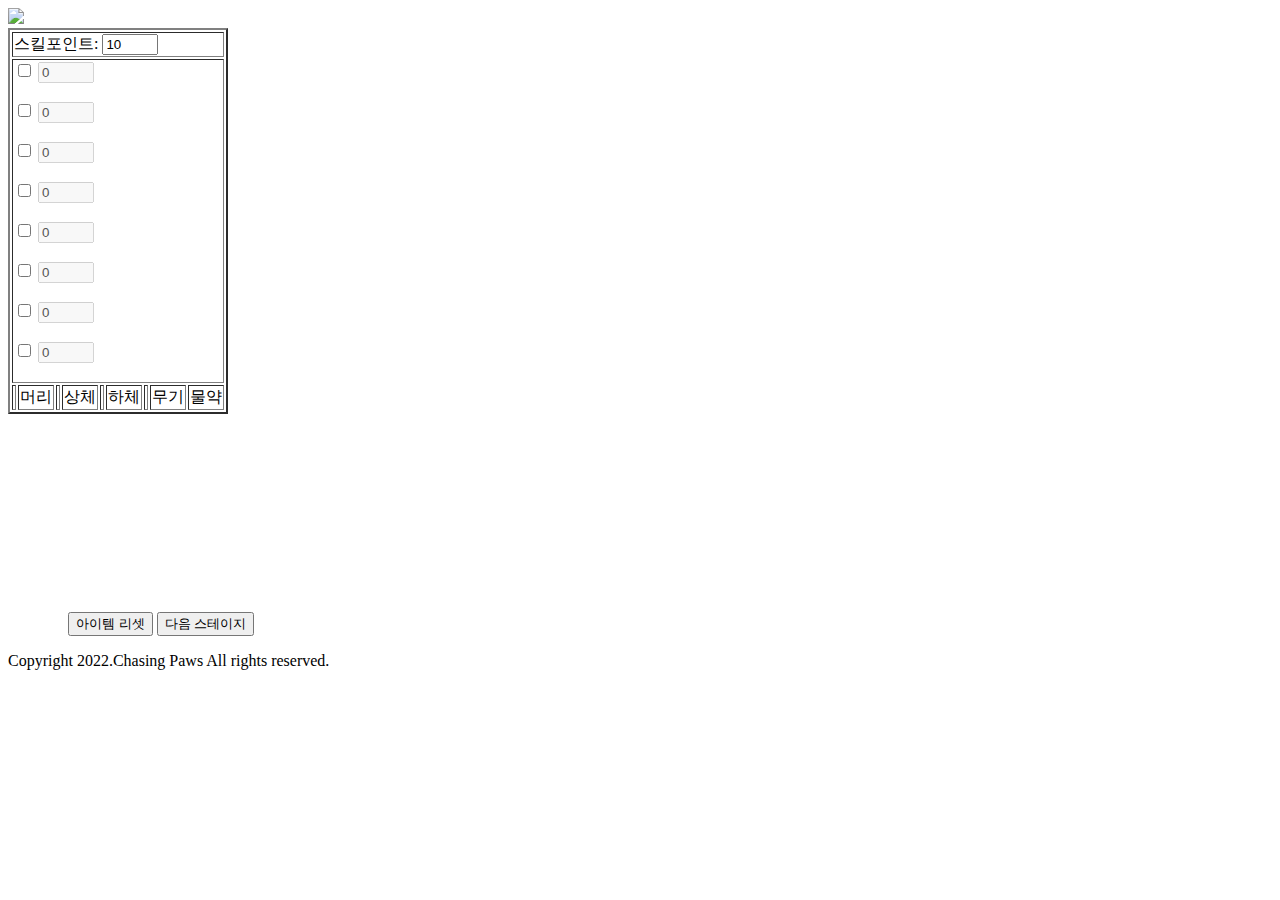
==== src/main/resources/templates/shop/shop.html @ 81953ea9 "thymeleaf로 바꾸기" ====
<!DOCTYPE html>
<html lang="en" xmlns:th="http://www.thymeleaf.org">
<head>
    <meta charset="UTF-8">
    <title>Title</title>
    <style type="text/css">
    @import url('https://fonts.googleapis.com/css2?family=IBM+Plex+Sans+KR&display=swap');
    </style>
    <script src="https://ajax.googleapis.com/ajax/libs/jquery/3.6.0/jquery.min.js"></script>
    <link rel="stylesheet" type="text/css" href="/css/shop_main.css">
    <link rel="stylesheet" type="text/css" href="/css/logo.css">
    <link rel="stylesheet" type="text/css" href="/css/btn_shop.css">
<style type="text/css">

	.tooltip .tooltiptext {
		  visibility: hidden;
		  width: 150px;
		  background-color: black;
		  color: #fff;
		  text-align: center;
		  border-radius: 6px;
		  padding: 5px 0;

		  /* Position the tooltip */
		  position: absolute;
		  z-index: 1000;
		  /*
		  bottom: 100%;
		 left: 50%;
		  margin-left: -50px; */
	}

	.tooltip:hover .tooltiptext {
		  visibility: visible;
	}

</style>
 <!--   <script type="text/javascript">
//던전 정보 보내기
//스테이지 넘어갈때마다 dungeon변수에 +해줘서 불러내야할 던전정보 특정하기
	$(function(){
		$('#cookie').html("보유쿠키: " + cookie);
		$('#total_no').val(skill_point);
		$('#total_no').attr('max', skill_point);
	})

	var s_val = [];

	$("input:checkbox").click(function() {
	    if ($("input:checkbox:checked").length == 4) {
	       $("input:checkbox:checked").each(function(i,iVal) {
	          $(this).siblings().prop('disabled', false);
	         });
	    }
	 });

   function dungeon(){

      if ($("input:checkbox:checked").length < 4) {
         alert("스킬은 총 4개를 선택해 주세요!");
         return;
      }

      if (document.getElementById('total_no').value != 0) {
         alert("스킬 포인트를 모두 사용해 주세요!");
          return;
      }
      var s_idx = [];
      var s_num = [];

      $("input:checkbox:checked").each(function(i,iVal) {
         s_idx.push($(this).val());
         s_val.push($(this).next().next().val());
         //console.log("스킬포인트: " + s_idx.push($(this).next().val()));
         //console.log($(this).closest($("input[id=skill_no]")));
         s_num.push($(this).attr('name'));
      });

      jQuery.ajaxSettings.traditional = true;   // 이거 추가 안 하면 parameter 넘어갈 때 %5B%5D가 추가되어서 넘어감
      $.ajax({
         url: 'game/dungeon/dungeon.do',
         data: {"stage_val": stage_val, "s_idx": s_idx, "s_num": s_num, "s_val": s_val},
         success: function(res_data){
            $('#disp').html(res_data);
         }
      })
   }

   function item_buy(t){
      if(confirm($(t).find('font').text()+"을(를) 구매하시겠습니까?")==false) return;
      var c = Number($(t).find('#price').val());
      console.log("c: " + c);
      if(c > cookie){

    	  alert("쿠키가 모자랍니다(현재 "+cookie+"개)");
    	  return;
      }
	  cookie -= c;
	  $('#cookie').html("보유쿠키: " + cookie);
      var i_idx=$(t).prop("id");
      $.ajax({
         url: 'game/shop/item_buy.do',
         data: {"i_idx": i_idx},
         success: function(res_data){
            alert(res_data.i_name+"을 구매하였습니다");
            $(t).css('visibility', 'hidden');
            var item_category;
            var level;
            if(res_data.i_level=='일반')
         	  level = $("<font color='white'>"+res_data.i_name+"</font>");
         	if(res_data.i_level=='고급')
         		level = $("<font color='blue'>"+res_data.i_name+"</font>");
         	if(res_data.i_level=='희귀')
         		level = $("<font color='purple'>"+res_data.i_name+"</font>");

            if(res_data.i_category=="머리"){
               $("#helmet").text('');
               $("#helmet").append(level);
               $("#helmet").click(function(){
            	   item_sell(this, 0);
               });
               item_category = $("#helmet");
            }
            else if(res_data.i_category=="상체"){
               $("#upper_body").text('');
               $("#upper_body").append(level);
               $("#upper_body").click(function(){
            	   item_sell(this, 1);
               });
               item_category = $("#upper_body");
            }
            else if(res_data.i_category=="하체"){
               $("#lower_body").text('');
               $("#lower_body").append(level);
               $("#lower_body").click(function(){
            	   item_sell(this, 2);
               });
               item_category = $("#lower_body");
            }
            else if(res_data.i_category=="무기"){
               $("#weapon").text('');
               $("#weapon").append(level);
               $("#weapon").click(function(){
            	   item_sell(this, 3);
               });
               item_category = $("#weapon");
            }
            else{
               $("#potion").text(res_data.i_name);
               item_category = $("#potion");
            }

            var span_tag = $("<span class=\"tooltiptext\"><ul></ul></span>");
            $(span_tag).append("<li>"+
                  res_data.i_name+"</li><li>" +
                  res_data.i_class+"</li><li>" +
                  res_data.i_category+"</li><li>" +
                  res_data.i_level+"</li>" );
            if(res_data.i_hp!=0) $(span_tag).append("<li>HP "+res_data.i_hp+" 증가</li>");
            if(res_data.i_hp_percent!=0) $(span_tag).append("<li>HP "+res_data.i_hp_percent+"% 증가</li>");
            if(res_data.i_ad!=0) $(span_tag).append("<li>공격력 "+res_data.i_ad+" 증가</li>");
            if(res_data.i_ad_percent!=0) $(span_tag).append("<li>공격력 "+res_data.i_ad_percent+"% 증가</li>");
            if(res_data.i_ap!=0) $(span_tag).append("<li>주문력 "+res_data.i_ap+" 증가</li>");
            if(res_data.i_ap_percent!=0) $(span_tag).append("<li>주문력 "+res_data.i_ap_percent+"% 증가</li>");
            if(res_data.i_armor!=0) $(span_tag).append("<li>방어력 "+res_data.i_armor+" 증가</li>");
            if(res_data.i_armor_percent!=0) $(span_tag).append("<li>방어력 "+res_data.i_armor_percent+"% 증가</li>");
            if(res_data.i_critical!=0) $(span_tag).append("<li>크리티컬 "+res_data.i_critical+"% 증가</li>");
            if(res_data.i_avd!=0) $(span_tag).append("<li>회피율 "+res_data.i_avd+"% 증가</li>");
            $(span_tag).append("<li id='price' value='"+res_data.i_cookie+"'>판매가격: "+res_data.i_cookie+" cookies </li>");
            item_category.append(span_tag);
         }
      })
   }

   function item_sell(t, category){
	   if(confirm('정말 판매하시겠습니까?')==false) return;

	   $.ajax({
		   url:  'game/shop/item_sell.do',
	         data: {"category": category},
	         success: function(res_data){
	        	 cookie += Number($(t).find('#price').val());
	        	 $('#cookie').html("보유쿠키: " + cookie);
	        	 //이름 바꾸고
	        	 //hover 지우기
	        	 if(category==0){
	        	 	$(t).html('머리');
	        	 	$(t).off("click");
	        	 }

	        	 if(category==1){
		        	 $(t).html('상체');
		        	 $(t).off("click");
	        	 }
	        	 if(category==2){
		        	 $(t).html('하체');
		        	 $(t).off("click");
	        	 }
	        	 if(category==3){
		        	 $(t).html('무기');
		        	 $(t).off("click");
	        	 }


	         }
	   });
   }

   function item_shuffle(){
      if(confirm("아이템을 새로고침 하시겠습니까?")==false) return;
      if(10 > cookie){
    	  alert("쿠키가 모자랍니다");
    	  return;
      }
	  cookie -= 10;
	  $('#cookie').html("보유쿠키: " + cookie);
      $.ajax({
         url: 'game/shop/item_shuffle.do',
         data: {"stage_val": stage_val},
         success: function(res_data){
            $('#random1 > div').each(function(index, item){
               $(item).css('visibility', 'visible');
               $(item).attr("id", res_data[index].i_idx);
               $(item).text('');
               /* $(item).click(function(){
            	   item_buy(this, res_data[index].i_cookie);
               }); */
               if(res_data[index].i_level=='일반')
            	   $(item).append("<font color='white'>"+res_data[index].i_name+"</font>");
            	if(res_data[index].i_level=='고급')
            		 $(item).append("<font color='blue'>"+res_data[index].i_name+"</font>");
            	if(res_data[index].i_level=='희귀')
            		 $(item).append("<font color='purple'>"+res_data[index].i_name+"</font>");


               var span_tag = $("<span class=\"tooltiptext\"><ul></ul></span>");
               $(span_tag).append("<li>"+
                     res_data[index].i_name+"</li><li>" +
                     res_data[index].i_class+"</li><li>" +
                     res_data[index].i_category+"</li><li>" +
                     res_data[index].i_level+"</li>" );
               if(res_data[index].i_hp!=0) $(span_tag).append("<li>HP "+res_data[index].i_hp+" 증가</li>");
               if(res_data[index].i_hp_percent!=0) $(span_tag).append("<li>HP "+res_data[index].i_hp_percent+"% 증가</li>");
               if(res_data[index].i_ad!=0) $(span_tag).append("<li>공격력 "+res_data[index].i_ad+" 증가</li>");
               if(res_data[index].i_ad_percent!=0) $(span_tag).append("<li>공격력 "+res_data[index].i_ad_percent+"% 증가</li>");
               if(res_data[index].i_ap!=0) $(span_tag).append("<li>주문력 "+res_data[index].i_ap+" 증가</li>");
               if(res_data[index].i_ap_percent!=0) $(span_tag).append("<li>주문력 "+res_data[index].i_ap_percent+"% 증가</li>");
               if(res_data[index].i_armor!=0) $(span_tag).append("<li>방어력 "+res_data[index].i_armor+" 증가</li>");
               if(res_data[index].i_armor_percent!=0) $(span_tag).append("<li>방어력 "+res_data[index].i_armor_percent+"% 증가</li>");
               if(res_data[index].i_critical!=0) $(span_tag).append("<li>크리티컬 "+res_data[index].i_critical+"% 증가</li>");
               if(res_data[index].i_avd!=0) $(span_tag).append("<li>회피율 "+res_data[index].i_avd+"% 증가</li>");
               $(span_tag).append("<li id='price' value='"+res_data[index].i_cookie+"'>판매가격: "+res_data[index].i_cookie+" cookies </li>");
               $(item).append(span_tag);
            });
         }
      })
   }
</script>
<script type="text/javascript">
$("input:checkbox").click(function() {

    var max = $("input:checkbox:checked").length >= 4;

       $("input:checkbox").not(":checked").attr("disabled",max);
    });

    var Myelement = document.getElementById('total_no');

    $("input:checkbox").change(function() {

       $(this).siblings().prop('disabled', false);


       if (Myelement.value == 0) {
          alert('스킬 포인트를 모두 소진하였습니다.');
          $(this).prop("checked", false);
       } else {
          Myelement.value = Number(Myelement.value) - 1;
          Number($(this).next().next().val(Number($(this).next().next().val()) + 1));
       }



        $("input:checkbox").not(":checked").each(function() {

           $(this).siblings().prop('disabled', true);


             if ($(this).next().next().val() > 0) {
                //Myelement.value = Number(Myelement.value) + 1;
                var temp = 0;
                temp = Number($(this).next().next().val());
                console.log(temp);
                console.log(Number(Myelement.value));
                Myelement.value = Number(Myelement.value) + temp;
                $(this).next().next().val(0);
             }

        });

   });

    $("input[type=number]").bind('keyup input', function(){
       var num = 0;
       var t_num = 0;

       if($(this).val()==0){
    	   $(this).prop('disabled', true);
    	   $(this).prev().prev().prop("checked", false);
    	   var ma = $("input:checkbox:checked").length >= 4;
           $("input:checkbox").not(":checked").attr("disabled",ma);
       }

       for (var a of $("input[id=skill_no]")) {
           t_num = 0;
           t_num = Number($(a).val());
           //s_val.push(t_num);
           num = num + Number($(a).val());
        }

       Myelement.value = skill_point - num;

       if (Myelement.value < 0) {
           Myelement.value++;
           $(this).val($(this).val() - 1);
           alert('스킬포인트를 모두 소진하였습니다.');
           return false;
        }


       ////////////////스킬설명//////////////////////////////////////////////
       var skill_num = Number( $(this).prev().prev().attr('name') );
       var damage;
       if(skill_num==1){
          damage = ${ main_ch.skill_vo[0].s_basic_damage }
                      +${ main_ch.skill_vo[0].s_add_damage } * $(this).val()
                      +${ main_ch.c_ad } * ${ main_ch.skill_vo[0].s_coeff_ad }
                      +${ main_ch.c_ap } * ${ main_ch.skill_vo[0].s_coeff_ap };
       }else  if(skill_num==2){
          damage = ${ main_ch.skill_vo[1].s_basic_damage }
                   +${ main_ch.skill_vo[1].s_add_damage } * $(this).val()
                   +${ main_ch.c_ad } * ${ main_ch.skill_vo[1].s_coeff_ad }
                   +${ main_ch.c_ap } * ${ main_ch.skill_vo[1].s_coeff_ap };
     }else  if(skill_num==3){
          damage = ${ main_ch.skill_vo[2].s_basic_damage }
          +${ main_ch.skill_vo[2].s_add_damage } * $(this).val()
          +${ main_ch.c_ad } * ${ main_ch.skill_vo[2].s_coeff_ad }
          +${ main_ch.c_ap } * ${ main_ch.skill_vo[2].s_coeff_ap };
     }else  if(skill_num==4){
          damage = ${ main_ch.skill_vo[3].s_basic_damage }
          +${ main_ch.skill_vo[3].s_add_damage } * $(this).val()
          +${ main_ch.c_ad } * ${ main_ch.skill_vo[3].s_coeff_ad }
          +${ main_ch.c_ap } * ${ main_ch.skill_vo[3].s_coeff_ap };
     }/* 버프류는 다시 생각해봐야함
     else  if(skill_num==5){
          damage = ${ main_ch.skill_vo[4].s_basic_damage }
          +${ main_ch.skill_vo[4].s_add_damage } * $(this).val()
          +${ main_ch.c_ad } * ${ main_ch.skill_vo[4].s_coeff_ad }
          +${ main_ch.c_ap } * ${ main_ch.skill_vo[4].s_coeff_ap };
     }else  if(skill_num==6){
          damage = ${ main_ch.skill_vo[5].s_basic_damage }
          +${ main_ch.skill_vo[5].s_add_damage } * $(this).val()
          +${ main_ch.c_ad } * ${ main_ch.skill_vo[5].s_coeff_ad }
          +${ main_ch.c_ap } * ${ main_ch.skill_vo[5].s_coeff_ap };
     }else  if(skill_num==7){
          damage = ${ main_ch.skill_vo[6].s_basic_damage }
          +${ main_ch.skill_vo[6].s_add_damage } * $(this).val()
          +${ main_ch.c_ad } * ${ main_ch.skill_vo[6].s_coeff_ad }
          +${ main_ch.c_ap } * ${ main_ch.skill_vo[6].s_coeff_ap };
     }else  if(skill_num==8){
          damage = ${ main_ch.skill_vo[7].s_basic_damage }
          +${ main_ch.skill_vo[7].s_add_damage } * $(this).val()
          +${ main_ch.c_ad } * ${ main_ch.skill_vo[7].s_coeff_ad }
          +${ main_ch.c_ap } * ${ main_ch.skill_vo[7].s_coeff_ap };
     } */

       var str1 = $(this).prev().find('span').html().split("의 데미지")[0];
       var str2 = $(this).prev().find('span').html().split("의 데미지")[1];
       var str = str1.replace( str1.substring( str1.lastIndexOf(" ")+1, ) , damage);
      console.log(str);
      console.log(str2);
       $(this).prev().find('span').html(str+"의 데미지" +str2);
       //////////////////////////////////////////////////////////////////////
    });
    Myelement = document.getElementById('total_no');
</script>-->
</head>
<body>
<div id="box">
    <!------------------------------------------------------------------------>
    <div id="header">
        <a href="index.jsp">
            <img id="logo" src="/img/logo.png">
        </a>
    </div>
    <!------------------------------------------------------------------------>
    <div id="content">
        <div id="shop_table">
            <table border="2">
                <tr id="skill_point">
                    <td colspan="10">스킬포인트: <input type="number" id="total_no" name="total_no" min="0" max="10" value="10" readonly="readonly"></td>
                </tr>
                <tr>
                    <td colspan="10" id="skill_check">
                        <div id="skill_left">
                            <div>
                                <input id="skill" type="checkbox" th:field="${ main_ch.skill[0].s_num }" th:value="${ main_ch.skill[0].s_idx }" >
                                <span class="tooltip" th:text="${ main_ch.skill[0].s_name }">
                           <span class="tooltiptext" th:text=${ main_ch.skill[0].s_name }></span>
                        </span>
                                <input type="number" class="s_n" id="skill_no" name="skill_no1" min="0" max="10" value="0" disabled><br><br>
                            </div>

                            <div>
                                <input id="skill" type="checkbox" th:field="${ main_ch.skill[2].s_num }" th:value="${ main_ch.skill[2].s_idx }" >
                                <span class="tooltip" th:text=${ main_ch.skill[2].s_name }>
                           <span class="tooltiptext" th:text=${ main_ch.skill[0].s_name }></span>
                        </span>
                                <input type="number" class="s_n" id="skill_no" name="skill_no2" min="0" max="10" value="0" disabled><br><br>
                            </div>

                            <div>
                                <input id="skill" type="checkbox" th:field="${ main_ch.skill[4].s_num }" th:value="${ main_ch.skill[4].s_idx }" >
                                <span class="tooltip" th:text=${ main_ch.skill[4].s_name }>
	                           <span class="tooltiptext" th:text=${ main_ch.skill[0].s_name }></span>
	                        </span>
                                <input type="number" class="s_n" id="skill_no" name="skill_no3" min="0" max="10" value="0" disabled><br><br>
                            </div>
                            <div>
                                <input id="skill" type="checkbox" th:field="${ main_ch.skill[6].s_num }" th:value="${ main_ch.skill[6].s_idx }" >
                                <span class="tooltip" th:text=${ main_ch.skill[6].s_name }>
	                           <span class="tooltiptext" ${ main_ch.skill[6].s_info }></span>
	                        </span>
                                <input type="number" class="s_n" id="skill_no" name="skill_no4" min="0" max="10" value="0" disabled><br><br>
                            </div>
                        </div>

                        <div id="skill_right">
                            <div>
                                <input id="skill" type="checkbox" th:field="${ main_ch.skill[1].s_num }" th:value="${ main_ch.skill[1].s_idx }" >
                                <span class="tooltip" th:text=${ main_ch.skill[1].s_name }>
	                           <span class="tooltiptext" ${ main_ch.skill[1].s_info }></span>
	                        </span>
                                <input type="number" id="skill_no" name="skill_no5" min="0" max="10" value="0" disabled><br><br>
                            </div>
                            <div>
                                <input id="skill" type="checkbox" th:field="${ main_ch.skill[3].s_num }" th:value="${ main_ch.skill[3].s_idx }" >
                                <span class="tooltip" th:text=${ main_ch.skill[3].s_name }>
	                           <span class="tooltiptext" ${ main_ch.skill[3].s_info }></span>
	                        </span>
                                <input type="number" id="skill_no" name="skill_no6" min="0" max="10" value="0" disabled><br><br>
                            </div>
                            <div>
                                <input id="skill" type="checkbox" th:field="${ main_ch.skill[5].s_num }" th:value="${ main_ch.skill[5].s_idx }" >
                                <span class="tooltip" th:text=${ main_ch.skill[5].s_name }>
	                           <span class="tooltiptext" ${ main_ch.skill[5].s_info }></span>
	                        </span>
                                <input type="number" id="skill_no" name="skill_no7" min="0" max="10" value="0" disabled><br><br>
                            </div>
                            <div>
                                <input id="skill" type="checkbox" th:field="${ main_ch.skill[7].s_num }" th:value="${ main_ch.skill[7].s_idx }" >
                                <span class="tooltip" th:text=${ main_ch.skill[7].s_name }>
	                           <span class="tooltiptext" ${ main_ch.skill[7].s_info }></span>
	                        </span>
                                <input type="number" id="skill_no" name="skill_no8" min="0" max="10" value="0" disabled><br><br>
                            </div>
                        </div>
                    </td>
                </tr>
                <!--------------------------------------------------------------------------------------------------------------------------->
                <tr id="inventory">

                    <td th:if="${ not #strings.isEmpty(main_ch.item_list[0].i_name) }" id="helmet" class="tooltip" onclick="item_sell(this, 0);">

                        <font color="white" th:if="${ #strings.equals(main_ch.item_list[0].i_level, '일반') }" th:text=${ main_ch.item_list[0].i_name }></font>
                        <font color="blue" th:if="${ #strings.equals(main_ch.item_list[0].i_level, '고급') }" th:text=${ main_ch.item_list[0].i_name }></font>
                        <font color="purple" th:if="${ #strings.equals(main_ch.item_list[0].i_level, '희귀') }" th:text=${ main_ch.item_list[0].i_name }></font>

                        <span class="tooltiptext">
                            <ul>
                                <li th:text=${ main_ch.item_list[0].i_name }></li>
                                <li th:text=${ main_ch.item_list[0].i_class }></li>
                                <li th:text=${ main_ch.item_list[0].i_category }></li>
                                <li th:text=${ main_ch.item_list[0].i_i_level }></li>

                                <li th:if="${ not #strings.equals(main_ch.item_list[0].i_hp, '0') }" th:text="|HP ${ main_ch.item_list[0].i_hp } 증가|"></li>
                                <li th:if="${ not #strings.equals(main_ch.item_list[0].i_hp_percent, '0') }" th:text="|HP ${ main_ch.item_list[0].i_hp_percent }% 증가|"></li>
                                <li th:if="${ not #strings.equals(main_ch.item_list[0].i_ad, '0') }" th:text="|공격력 ${ main_ch.item_list[0].i_ad } 증가|"></li>
                                <li th:if="${ not #strings.equals(main_ch.item_list[0].i_ad_percent, '0') }" th:text="|공격력 ${ main_ch.item_list[0].i_ad_percent }% 증가|"></li>
                                <li th:if="${ not #strings.equals(main_ch.item_list[0].i_ap, '0') }" th:text="|주문력 ${ main_ch.item_list[0].i_ap } 증가|"></li>
                                <li th:if="${ not #strings.equals(main_ch.item_list[0].i_ap_percent, '0') }" th:text="|주문력 ${ main_ch.item_list[0].i_ap_percent }% 증가|"></li>
                                <li th:if="${ not #strings.equals(main_ch.item_list[0].i_armor, '0') }" th:text="|방어력 ${ main_ch.item_list[0].i_armor } 증가|"></li>
                                <li th:if="${ not #strings.equals(main_ch.item_list[0].i_armor_percent, '0') }" th:text="|방어력 ${ main_ch.item_list[0].i_armor_percent }% 증가|"></li>
                                <li th:if="${ not #strings.equals(main_ch.item_list[0].i_critical, '0') }" th:text="|크리티컬 ${ main_ch.item_list[0].i_critical }% 증가|"></li>
                                <li th:if="${ not #strings.equals(main_ch.item_list[0].i_avd, '0') }" th:text="|회피율 ${ main_ch.item_list[0].i_avd }% 증가|"></li>
                                <li id="price" th:value="${ main_ch.item_list[0].i_cookie }" th:text="|판매가격: ${ main_ch.item_list[0].i_cookie } cookies|"></li>
                            </ul>
                        </span>
                    </td>
                    <td th:if="${ #strings.isEmpty(main_ch.item_list[0].i_name) }" id="helmet" class="tooltip" >머리</td>


                    <td th:if="${ not #strings.isEmpty(main_ch.item_list[1].i_name) }" id="upper_body" class="tooltip" onclick="item_sell(this, 1);">

                        <font color="white" th:if="${ #strings.equals(main_ch.item_list[1].i_level, '일반') }" th:text=${ main_ch.item_list[1].i_name }></font>
                        <font color="blue" th:if="${ #strings.equals(main_ch.item_list[1].i_level, '고급') }" th:text=${ main_ch.item_list[1].i_name }></font>
                        <font color="purple" th:if="${ #strings.equals(main_ch.item_list[1].i_level, '희귀') }" th:text=${ main_ch.item_list[1].i_name }></font>

                        <span class="tooltiptext">
                            <ul>
                                <li th:text=${ main_ch.item_list[1].i_name }></li>
                                <li th:text=${ main_ch.item_list[1].i_class }></li>
                                <li th:text=${ main_ch.item_list[1].i_category }></li>
                                <li th:text=${ main_ch.item_list[1].i_i_level }></li>

                                <li th:if="${ not #strings.equals(main_ch.item_list[1].i_hp, '0') }" th:text="|HP ${ main_ch.item_list[1].i_hp } 증가|"></li>
                                <li th:if="${ not #strings.equals(main_ch.item_list[1].i_hp_percent, '0') }" th:text="|HP ${ main_ch.item_list[1].i_hp_percent }% 증가|"></li>
                                <li th:if="${ not #strings.equals(main_ch.item_list[1].i_ad, '0') }" th:text="|공격력 ${ main_ch.item_list[1].i_ad } 증가|"></li>
                                <li th:if="${ not #strings.equals(main_ch.item_list[1].i_ad_percent, '0') }" th:text="|공격력 ${ main_ch.item_list[1].i_ad_percent }% 증가|"></li>
                                <li th:if="${ not #strings.equals(main_ch.item_list[1].i_ap, '0') }" th:text="|주문력 ${ main_ch.item_list[1].i_ap } 증가|"></li>
                                <li th:if="${ not #strings.equals(main_ch.item_list[1].i_ap_percent, '0') }" th:text="|주문력 ${ main_ch.item_list[1].i_ap_percent }% 증가|"></li>
                                <li th:if="${ not #strings.equals(main_ch.item_list[1].i_armor, '0') }" th:text="|방어력 ${ main_ch.item_list[1].i_armor } 증가|"></li>
                                <li th:if="${ not #strings.equals(main_ch.item_list[1].i_armor_percent, '0') }" th:text="|방어력 ${ main_ch.item_list[1].i_armor_percent }% 증가|"></li>
                                <li th:if="${ not #strings.equals(main_ch.item_list[1].i_critical, '0') }" th:text="|크리티컬 ${ main_ch.item_list[1].i_critical }% 증가|"></li>
                                <li th:if="${ not #strings.equals(main_ch.item_list[1].i_avd, '0') }" th:text="|회피율 ${ main_ch.item_list[1].i_avd }% 증가|"></li>
                                <li id="price" th:value="${ main_ch.item_list[1].i_cookie }" th:text="|판매가격: ${ main_ch.item_list[1].i_cookie } cookies|"></li>
                            </ul>
                        </span>
                    </td>
                    <td th:if="${ #strings.isEmpty(main_ch.item_list[1].i_name) }" id="upper_body" class="tooltip">상체</td>


                    <td th:if="${ not #strings.isEmpty(main_ch.item_list[2].i_name) }" id="lower_body" class="tooltip" onclick="item_sell(this, 2);">

                        <font color="white" th:if="${ #strings.equals(main_ch.item_list[2].i_level, '일반') }" th:text=${ main_ch.item_list[2].i_name }></font>
                        <font color="blue" th:if="${ #strings.equals(main_ch.item_list[2].i_level, '고급') }" th:text=${ main_ch.item_list[2].i_name }></font>
                        <font color="purple" th:if="${ #strings.equals(main_ch.item_list[2].i_level, '희귀') }" th:text=${ main_ch.item_list[2].i_name }></font>

                        <span class="tooltiptext">
                            <ul>
                                <li th:text=${ main_ch.item_list[2].i_name }></li>
                                <li th:text=${ main_ch.item_list[2].i_class }></li>
                                <li th:text=${ main_ch.item_list[2].i_category }></li>
                                <li th:text=${ main_ch.item_list[2].i_i_level }></li>

                                <li th:if="${ not #strings.equals(main_ch.item_list[2].i_hp, '0') }" th:text="|HP ${ main_ch.item_list[2].i_hp } 증가|"></li>
                                <li th:if="${ not #strings.equals(main_ch.item_list[2].i_hp_percent, '0') }" th:text="|HP ${ main_ch.item_list[2].i_hp_percent }% 증가|"></li>
                                <li th:if="${ not #strings.equals(main_ch.item_list[2].i_ad, '0') }" th:text="|공격력 ${ main_ch.item_list[2].i_ad } 증가|"></li>
                                <li th:if="${ not #strings.equals(main_ch.item_list[2].i_ad_percent, '0') }" th:text="|공격력 ${ main_ch.item_list[2].i_ad_percent }% 증가|"></li>
                                <li th:if="${ not #strings.equals(main_ch.item_list[2].i_ap, '0') }" th:text="|주문력 ${ main_ch.item_list[2].i_ap } 증가|"></li>
                                <li th:if="${ not #strings.equals(main_ch.item_list[2].i_ap_percent, '0') }" th:text="|주문력 ${ main_ch.item_list[2].i_ap_percent }% 증가|"></li>
                                <li th:if="${ not #strings.equals(main_ch.item_list[2].i_armor, '0') }" th:text="|방어력 ${ main_ch.item_list[2].i_armor } 증가|"></li>
                                <li th:if="${ not #strings.equals(main_ch.item_list[2].i_armor_percent, '0') }" th:text="|방어력 ${ main_ch.item_list[2].i_armor_percent }% 증가|"></li>
                                <li th:if="${ not #strings.equals(main_ch.item_list[2].i_critical, '0') }" th:text="|크리티컬 ${ main_ch.item_list[2].i_critical }% 증가|"></li>
                                <li th:if="${ not #strings.equals(main_ch.item_list[2].i_avd, '0') }" th:text="|회피율 ${ main_ch.item_list[2].i_avd }% 증가|"></li>
                                <li id="price" th:value="${ main_ch.item_list[2].i_cookie }" th:text="|판매가격: ${ main_ch.item_list[2].i_cookie } cookies|"></li>
                            </ul>
                        </span>
                    </td>
                    <td th:if="${ #strings.isEmpty(main_ch.item_list[2].i_name) }" id="lower_body" class="tooltip">하체</td>

                    <td th:if="${ not #strings.isEmpty(main_ch.item_list[3].i_name) }" id="weapon" class="tooltip" onclick="item_sell(this, 3);">

                        <font color="white" th:if="${ #strings.equals(main_ch.item_list[3].i_level, '일반') }" th:text=${ main_ch.item_list[3].i_name }></font>
                        <font color="blue" th:if="${ #strings.equals(main_ch.item_list[3].i_level, '고급') }" th:text=${ main_ch.item_list[3].i_name }></font>
                        <font color="purple" th:if="${ #strings.equals(main_ch.item_list[3].i_level, '희귀') }" th:text=${ main_ch.item_list[3].i_name }></font>

                        <span class="tooltiptext">
                            <ul>
                                <li th:text=${ main_ch.item_list[3].i_name }></li>
                                <li th:text=${ main_ch.item_list[3].i_class }></li>
                                <li th:text=${ main_ch.item_list[3].i_category }></li>
                                <li th:text=${ main_ch.item_list[3].i_i_level }></li>

                                <li th:if="${ not #strings.equals(main_ch.item_list[3].i_hp, '0') }" th:text="|HP ${ main_ch.item_list[3].i_hp } 증가|"></li>
                                <li th:if="${ not #strings.equals(main_ch.item_list[3].i_hp_percent, '0') }" th:text="|HP ${ main_ch.item_list[3].i_hp_percent }% 증가|"></li>
                                <li th:if="${ not #strings.equals(main_ch.item_list[3].i_ad, '0') }" th:text="|공격력 ${ main_ch.item_list[3].i_ad } 증가|"></li>
                                <li th:if="${ not #strings.equals(main_ch.item_list[3].i_ad_percent, '0') }" th:text="|공격력 ${ main_ch.item_list[3].i_ad_percent }% 증가|"></li>
                                <li th:if="${ not #strings.equals(main_ch.item_list[3].i_ap, '0') }" th:text="|주문력 ${ main_ch.item_list[3].i_ap } 증가|"></li>
                                <li th:if="${ not #strings.equals(main_ch.item_list[3].i_ap_percent, '0') }" th:text="|주문력 ${ main_ch.item_list[3].i_ap_percent }% 증가|"></li>
                                <li th:if="${ not #strings.equals(main_ch.item_list[3].i_armor, '0') }" th:text="|방어력 ${ main_ch.item_list[3].i_armor } 증가|"></li>
                                <li th:if="${ not #strings.equals(main_ch.item_list[3].i_armor_percent, '0') }" th:text="|방어력 ${ main_ch.item_list[3].i_armor_percent }% 증가|"></li>
                                <li th:if="${ not #strings.equals(main_ch.item_list[3].i_critical, '0') }" th:text="|크리티컬 ${ main_ch.item_list[3].i_critical }% 증가|"></li>
                                <li th:if="${ not #strings.equals(main_ch.item_list[3].i_avd, '0') }" th:text="|회피율 ${ main_ch.item_list[3].i_avd }% 증가|"></li>
                                <li id="price" th:value="${ main_ch.item_list[3].i_cookie }" th:text="|판매가격: ${ main_ch.item_list[3].i_cookie } cookies|"></li>
                            </ul>
                        </span>
                    </td>
                    <td th:if="${ #strings.isEmpty(main_ch.item_list[3].i_name) }" id="weapon" class="tooltip">무기</td>

                    <td  id="potion" class="tooltip">물약</td>
                </tr>
            </table>
        </div>


        <div id="random_items">
            <div id="random_back" style="background-image: url('/img/shop_back.png');">
                <div id="cookie" style="text-align: center;"></div>
                <div id="random1">
                    <br><br><br><br><br>
                    <div th:id="${ selected_item_list[0].i_idx }" class="tooltip" onclick="item_buy(this)">

                        <font color="white" th:if="${ #strings.equals(selected_item_list[0].i_level, '일반') }" th:text=${ selected_item_list[0].i_name }></font>
                        <font color="blue" th:if="${ #strings.equals(selected_item_list[0].i_level, '고급') }" th:text=${ selected_item_list[0].i_name }></font>
                        <font color="purple" th:if="${ #strings.equals(selected_item_list[0].i_level, '희귀') }" th:text=${ selected_item_list[0].i_name }></font>
                        <br>
                        <span class="tooltiptext">
                            <ul>
                                <li th:text=${ selected_item_list[0].i_name }></li>
                                <li th:text=${ selected_item_list[0].i_class }></li>
                                <li th:text=${ selected_item_list[0].i_category }></li>
                                <li th:text=${ selected_item_list[0].i_i_level }></li>

                                <li th:if="${ not #strings.equals(selected_item_list[0].i_hp, '0') }" th:text="|HP ${ selected_item_list[0].i_hp } 증가|"></li>
                                <li th:if="${ not #strings.equals(selected_item_list[0].i_hp_percent, '0') }" th:text="|HP ${ selected_item_list[0].i_hp_percent }% 증가|"></li>
                                <li th:if="${ not #strings.equals(selected_item_list[0].i_ad, '0') }" th:text="|공격력 ${ selected_item_list[0].i_ad } 증가|"></li>
                                <li th:if="${ not #strings.equals(selected_item_list[0].i_ad_percent, '0') }" th:text="|공격력 ${ selected_item_list[0].i_ad_percent }% 증가|"></li>
                                <li th:if="${ not #strings.equals(selected_item_list[0].i_ap, '0') }" th:text="|주문력 ${ selected_item_list[0].i_ap } 증가|"></li>
                                <li th:if="${ not #strings.equals(selected_item_list[0].i_ap_percent, '0') }" th:text="|주문력 ${ selected_item_list[0].i_ap_percent }% 증가|"></li>
                                <li th:if="${ not #strings.equals(selected_item_list[0].i_armor, '0') }" th:text="|방어력 ${ selected_item_list[0].i_armor } 증가|"></li>
                                <li th:if="${ not #strings.equals(selected_item_list[0].i_armor_percent, '0') }" th:text="|방어력 ${ selected_item_list[0].i_armor_percent }% 증가|"></li>
                                <li th:if="${ not #strings.equals(selected_item_list[0].i_critical, '0') }" th:text="|크리티컬 ${ selected_item_list[0].i_critical }% 증가|"></li>
                                <li th:if="${ not #strings.equals(selected_item_list[0].i_avd, '0') }" th:text="|회피율 ${ selected_item_list[0].i_avd }% 증가|"></li>
                                <li id="price" th:value="${ selected_item_list[0].i_cookie }" th:text="|판매가격: ${ selected_item_list[0].i_cookie } cookies|"></li>
                            </ul>
                        </span>
                    </div>

                    <div th:id="${ selected_item_list[1].i_idx }" class="tooltip" onclick="item_buy(this)">

                        <font color="white" th:if="${ #strings.equals(selected_item_list[1].i_level, '일반') }" th:text=${ selected_item_list[1].i_name }></font>
                        <font color="blue" th:if="${ #strings.equals(selected_item_list[1].i_level, '고급') }" th:text=${ selected_item_list[1].i_name }></font>
                        <font color="purple" th:if="${ #strings.equals(selected_item_list[1].i_level, '희귀') }" th:text=${ selected_item_list[1].i_name }></font>
                        <br>
                        <span class="tooltiptext">
                            <ul>
                                <li th:text=${ selected_item_list[1].i_name }></li>
                                <li th:text=${ selected_item_list[1].i_class }></li>
                                <li th:text=${ selected_item_list[1].i_category }></li>
                                <li th:text=${ selected_item_list[1].i_i_level }></li>

                                <li th:if="${ not #strings.equals(selected_item_list[1].i_hp, '0') }" th:text="|HP ${ selected_item_list[1].i_hp } 증가|"></li>
                                <li th:if="${ not #strings.equals(selected_item_list[1].i_hp_percent, '0') }" th:text="|HP ${ selected_item_list[1].i_hp_percent }% 증가|"></li>
                                <li th:if="${ not #strings.equals(selected_item_list[1].i_ad, '0') }" th:text="|공격력 ${ selected_item_list[1].i_ad } 증가|"></li>
                                <li th:if="${ not #strings.equals(selected_item_list[1].i_ad_percent, '0') }" th:text="|공격력 ${ selected_item_list[1].i_ad_percent }% 증가|"></li>
                                <li th:if="${ not #strings.equals(selected_item_list[1].i_ap, '0') }" th:text="|주문력 ${ selected_item_list[1].i_ap } 증가|"></li>
                                <li th:if="${ not #strings.equals(selected_item_list[1].i_ap_percent, '0') }" th:text="|주문력 ${ selected_item_list[1].i_ap_percent }% 증가|"></li>
                                <li th:if="${ not #strings.equals(selected_item_list[1].i_armor, '0') }" th:text="|방어력 ${ selected_item_list[1].i_armor } 증가|"></li>
                                <li th:if="${ not #strings.equals(selected_item_list[1].i_armor_percent, '0') }" th:text="|방어력 ${ selected_item_list[1].i_armor_percent }% 증가|"></li>
                                <li th:if="${ not #strings.equals(selected_item_list[1].i_critical, '0') }" th:text="|크리티컬 ${ selected_item_list[1].i_critical }% 증가|"></li>
                                <li th:if="${ not #strings.equals(selected_item_list[1].i_avd, '0') }" th:text="|회피율 ${ selected_item_list[1].i_avd }% 증가|"></li>
                                <li id="price" th:value="${ selected_item_list[1].i_cookie }" th:text="|판매가격: ${ selected_item_list[1].i_cookie } cookies|"></li>
                            </ul>
                        </span>
                    </div>

                    <div th:id="${ selected_item_list[2].i_idx }" class="tooltip" onclick="item_buy(this)">

                        <font color="white" th:if="${ #strings.equals(selected_item_list[2].i_level, '일반') }" th:text=${ selected_item_list[2].i_name }></font>
                        <font color="blue" th:if="${ #strings.equals(selected_item_list[2].i_level, '고급') }" th:text=${ selected_item_list[2].i_name }></font>
                        <font color="purple" th:if="${ #strings.equals(selected_item_list[2].i_level, '희귀') }" th:text=${ selected_item_list[2].i_name }></font>
                        <br>
                        <span class="tooltiptext">
                            <ul>
                                <li th:text=${ selected_item_list[2].i_name }></li>
                                <li th:text=${ selected_item_list[2].i_class }></li>
                                <li th:text=${ selected_item_list[2].i_category }></li>
                                <li th:text=${ selected_item_list[2].i_i_level }></li>

                                <li th:if="${ not #strings.equals(selected_item_list[2].i_hp, '0') }" th:text="|HP ${ selected_item_list[2].i_hp } 증가|"></li>
                                <li th:if="${ not #strings.equals(selected_item_list[2].i_hp_percent, '0') }" th:text="|HP ${ selected_item_list[2].i_hp_percent }% 증가|"></li>
                                <li th:if="${ not #strings.equals(selected_item_list[2].i_ad, '0') }" th:text="|공격력 ${ selected_item_list[2].i_ad } 증가|"></li>
                                <li th:if="${ not #strings.equals(selected_item_list[2].i_ad_percent, '0') }" th:text="|공격력 ${ selected_item_list[2].i_ad_percent }% 증가|"></li>
                                <li th:if="${ not #strings.equals(selected_item_list[2].i_ap, '0') }" th:text="|주문력 ${ selected_item_list[2].i_ap } 증가|"></li>
                                <li th:if="${ not #strings.equals(selected_item_list[2].i_ap_percent, '0') }" th:text="|주문력 ${ selected_item_list[2].i_ap_percent }% 증가|"></li>
                                <li th:if="${ not #strings.equals(selected_item_list[2].i_armor, '0') }" th:text="|방어력 ${ selected_item_list[2].i_armor } 증가|"></li>
                                <li th:if="${ not #strings.equals(selected_item_list[2].i_armor_percent, '0') }" th:text="|방어력 ${ selected_item_list[2].i_armor_percent }% 증가|"></li>
                                <li th:if="${ not #strings.equals(selected_item_list[2].i_critical, '0') }" th:text="|크리티컬 ${ selected_item_list[2].i_critical }% 증가|"></li>
                                <li th:if="${ not #strings.equals(selected_item_list[2].i_avd, '0') }" th:text="|회피율 ${ selected_item_list[2].i_avd }% 증가|"></li>
                                <li id="price" th:value="${ selected_item_list[2].i_cookie }" th:text="|판매가격: ${ selected_item_list[2].i_cookie } cookies|"></li>
                            </ul>
                        </span>
                    </div><br><br><br>

                    <div id="buttons" style="margin-left: 60px;">
                        <button class="button button--pipaluk button--inverted button--round-l button--text-thick button--text-upper" id="again" onclick="item_shuffle();">아이템 리셋</button>
                        <button class="button button--pipaluk button--inverted button--round-l button--text-thick button--text-upper" id="next_level" onclick="dungeon();">다음 스테이지</button>
                    </div>

                    <div id="clear"></div>
                </div>
            </div>
        </div> <!-- random_back end  -->
    </div>
    <!------------------------------------------------------------------------>
    <div id = "footer">
        <p id="copyright">Copyright 2022.Chasing Paws All rights reserved.</p>
    </div>
    <!------------------------------------------------------------------------>
</div>

</body>
</html>
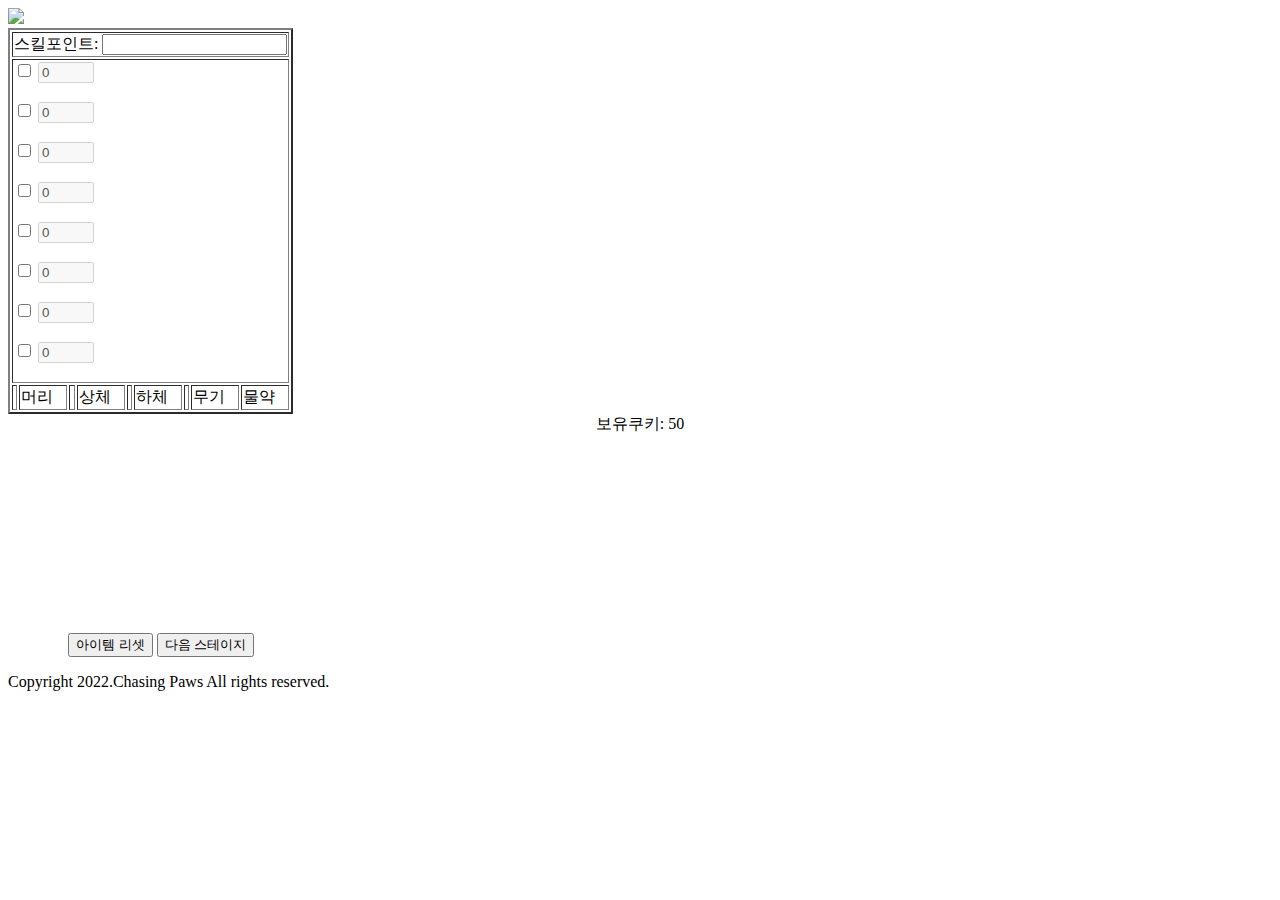
==== commit ef690319: "mop service 추가, dungeoncontroller 조정" ====
--- a/src/main/resources/templates/shop/shop.html
+++ b/src/main/resources/templates/shop/shop.html
@@ -35,9 +35,12 @@
 	}
 
 </style>
- <!--   <script type="text/javascript">
+<script type="text/javascript" th:inline="javascript">
+
 //던전 정보 보내기
 //스테이지 넘어갈때마다 dungeon변수에 +해줘서 불러내야할 던전정보 특정하기
+    var cookie = 50;
+    var stage_val = 1;
 	$(function(){
 		$('#cookie').html("보유쿠키: " + cookie);
 		$('#total_no').val(skill_point);
@@ -78,7 +81,7 @@
 
       jQuery.ajaxSettings.traditional = true;   // 이거 추가 안 하면 parameter 넘어갈 때 %5B%5D가 추가되어서 넘어감
       $.ajax({
-         url: 'game/dungeon/dungeon.do',
+         url: '../dungeon/dungeon',
          data: {"stage_val": stage_val, "s_idx": s_idx, "s_num": s_num, "s_val": s_val},
          success: function(res_data){
             $('#disp').html(res_data);
@@ -255,8 +258,10 @@
          }
       })
    }
+
 </script>
-<script type="text/javascript">
+<script type="text/javascript" th:inline="javascript">
+
 $("input:checkbox").click(function() {
 
     var max = $("input:checkbox:checked").length >= 4;
@@ -331,48 +336,7 @@
        ////////////////스킬설명//////////////////////////////////////////////
        var skill_num = Number( $(this).prev().prev().attr('name') );
        var damage;
-       if(skill_num==1){
-          damage = ${ main_ch.skill_vo[0].s_basic_damage }
-                      +${ main_ch.skill_vo[0].s_add_damage } * $(this).val()
-                      +${ main_ch.c_ad } * ${ main_ch.skill_vo[0].s_coeff_ad }
-                      +${ main_ch.c_ap } * ${ main_ch.skill_vo[0].s_coeff_ap };
-       }else  if(skill_num==2){
-          damage = ${ main_ch.skill_vo[1].s_basic_damage }
-                   +${ main_ch.skill_vo[1].s_add_damage } * $(this).val()
-                   +${ main_ch.c_ad } * ${ main_ch.skill_vo[1].s_coeff_ad }
-                   +${ main_ch.c_ap } * ${ main_ch.skill_vo[1].s_coeff_ap };
-     }else  if(skill_num==3){
-          damage = ${ main_ch.skill_vo[2].s_basic_damage }
-          +${ main_ch.skill_vo[2].s_add_damage } * $(this).val()
-          +${ main_ch.c_ad } * ${ main_ch.skill_vo[2].s_coeff_ad }
-          +${ main_ch.c_ap } * ${ main_ch.skill_vo[2].s_coeff_ap };
-     }else  if(skill_num==4){
-          damage = ${ main_ch.skill_vo[3].s_basic_damage }
-          +${ main_ch.skill_vo[3].s_add_damage } * $(this).val()
-          +${ main_ch.c_ad } * ${ main_ch.skill_vo[3].s_coeff_ad }
-          +${ main_ch.c_ap } * ${ main_ch.skill_vo[3].s_coeff_ap };
-     }/* 버프류는 다시 생각해봐야함
-     else  if(skill_num==5){
-          damage = ${ main_ch.skill_vo[4].s_basic_damage }
-          +${ main_ch.skill_vo[4].s_add_damage } * $(this).val()
-          +${ main_ch.c_ad } * ${ main_ch.skill_vo[4].s_coeff_ad }
-          +${ main_ch.c_ap } * ${ main_ch.skill_vo[4].s_coeff_ap };
-     }else  if(skill_num==6){
-          damage = ${ main_ch.skill_vo[5].s_basic_damage }
-          +${ main_ch.skill_vo[5].s_add_damage } * $(this).val()
-          +${ main_ch.c_ad } * ${ main_ch.skill_vo[5].s_coeff_ad }
-          +${ main_ch.c_ap } * ${ main_ch.skill_vo[5].s_coeff_ap };
-     }else  if(skill_num==7){
-          damage = ${ main_ch.skill_vo[6].s_basic_damage }
-          +${ main_ch.skill_vo[6].s_add_damage } * $(this).val()
-          +${ main_ch.c_ad } * ${ main_ch.skill_vo[6].s_coeff_ad }
-          +${ main_ch.c_ap } * ${ main_ch.skill_vo[6].s_coeff_ap };
-     }else  if(skill_num==8){
-          damage = ${ main_ch.skill_vo[7].s_basic_damage }
-          +${ main_ch.skill_vo[7].s_add_damage } * $(this).val()
-          +${ main_ch.c_ad } * ${ main_ch.skill_vo[7].s_coeff_ad }
-          +${ main_ch.c_ap } * ${ main_ch.skill_vo[7].s_coeff_ap };
-     } */
+
 
        var str1 = $(this).prev().find('span').html().split("의 데미지")[0];
        var str2 = $(this).prev().find('span').html().split("의 데미지")[1];
@@ -383,7 +347,8 @@
        //////////////////////////////////////////////////////////////////////
     });
     Myelement = document.getElementById('total_no');
-</script>-->
+
+</script>
 </head>
 <body>
 <div id="box">
@@ -404,32 +369,32 @@
                     <td colspan="10" id="skill_check">
                         <div id="skill_left">
                             <div>
-                                <input id="skill" type="checkbox" th:field="${ main_ch.skill[0].s_num }" th:value="${ main_ch.skill[0].s_idx }" >
-                                <span class="tooltip" th:text="${ main_ch.skill[0].s_name }">
-                           <span class="tooltiptext" th:text=${ main_ch.skill[0].s_name }></span>
+                                <input id="skill" type="checkbox" th:field="${main_ch.skill[0].s_num}" th:value="${main_ch.skill[0].s_idx}" >
+                                <span class="tooltip" th:text="${main_ch.skill[0].s_name}">
+                           <span class="tooltiptext" th:text=${main_ch.skill[0].s_name}></span>
                         </span>
                                 <input type="number" class="s_n" id="skill_no" name="skill_no1" min="0" max="10" value="0" disabled><br><br>
                             </div>
 
                             <div>
-                                <input id="skill" type="checkbox" th:field="${ main_ch.skill[2].s_num }" th:value="${ main_ch.skill[2].s_idx }" >
-                                <span class="tooltip" th:text=${ main_ch.skill[2].s_name }>
-                           <span class="tooltiptext" th:text=${ main_ch.skill[0].s_name }></span>
+                                <input id="skill" type="checkbox" th:field="${main_ch.skill[2].s_num}" th:value="${main_ch.skill[2].s_idx}" >
+                                <span class="tooltip" th:text=${main_ch.skill[2].s_name}>
+                           <span class="tooltiptext" th:text=${main_ch.skill[0].s_name}></span>
                         </span>
                                 <input type="number" class="s_n" id="skill_no" name="skill_no2" min="0" max="10" value="0" disabled><br><br>
                             </div>
 
                             <div>
-                                <input id="skill" type="checkbox" th:field="${ main_ch.skill[4].s_num }" th:value="${ main_ch.skill[4].s_idx }" >
-                                <span class="tooltip" th:text=${ main_ch.skill[4].s_name }>
-	                           <span class="tooltiptext" th:text=${ main_ch.skill[0].s_name }></span>
+                                <input id="skill" type="checkbox" th:field="${main_ch.skill[4].s_num}" th:value="${main_ch.skill[4].s_idx}" >
+                                <span class="tooltip" th:text=${main_ch.skill[4].s_name}>
+	                           <span class="tooltiptext" th:text=${main_ch.skill[0].s_name}></span>
 	                        </span>
                                 <input type="number" class="s_n" id="skill_no" name="skill_no3" min="0" max="10" value="0" disabled><br><br>
                             </div>
                             <div>
-                                <input id="skill" type="checkbox" th:field="${ main_ch.skill[6].s_num }" th:value="${ main_ch.skill[6].s_idx }" >
-                                <span class="tooltip" th:text=${ main_ch.skill[6].s_name }>
-	                           <span class="tooltiptext" ${ main_ch.skill[6].s_info }></span>
+                                <input id="skill" type="checkbox" th:field="${main_ch.skill[6].s_num}" th:value="${main_ch.skill[6].s_idx}" >
+                                <span class="tooltip" th:text=${main_ch.skill[6].s_name}>
+	                           <span class="tooltiptext" ${main_ch.skill[6].s_info}></span>
 	                        </span>
                                 <input type="number" class="s_n" id="skill_no" name="skill_no4" min="0" max="10" value="0" disabled><br><br>
                             </div>
@@ -437,30 +402,30 @@
 
                         <div id="skill_right">
                             <div>
-                                <input id="skill" type="checkbox" th:field="${ main_ch.skill[1].s_num }" th:value="${ main_ch.skill[1].s_idx }" >
-                                <span class="tooltip" th:text=${ main_ch.skill[1].s_name }>
-	                           <span class="tooltiptext" ${ main_ch.skill[1].s_info }></span>
+                                <input id="skill" type="checkbox" th:field="${main_ch.skill[1].s_num}" th:value="${main_ch.skill[1].s_idx}" >
+                                <span class="tooltip" th:text=${main_ch.skill[1].s_name}>
+	                           <span class="tooltiptext" ${main_ch.skill[1].s_info}></span>
 	                        </span>
                                 <input type="number" id="skill_no" name="skill_no5" min="0" max="10" value="0" disabled><br><br>
                             </div>
                             <div>
-                                <input id="skill" type="checkbox" th:field="${ main_ch.skill[3].s_num }" th:value="${ main_ch.skill[3].s_idx }" >
-                                <span class="tooltip" th:text=${ main_ch.skill[3].s_name }>
-	                           <span class="tooltiptext" ${ main_ch.skill[3].s_info }></span>
+                                <input id="skill" type="checkbox" th:field="${main_ch.skill[3].s_num}" th:value="${main_ch.skill[3].s_idx}" >
+                                <span class="tooltip" th:text=${main_ch.skill[3].s_name}>
+	                           <span class="tooltiptext" ${main_ch.skill[3].s_info}></span>
 	                        </span>
                                 <input type="number" id="skill_no" name="skill_no6" min="0" max="10" value="0" disabled><br><br>
                             </div>
                             <div>
-                                <input id="skill" type="checkbox" th:field="${ main_ch.skill[5].s_num }" th:value="${ main_ch.skill[5].s_idx }" >
-                                <span class="tooltip" th:text=${ main_ch.skill[5].s_name }>
-	                           <span class="tooltiptext" ${ main_ch.skill[5].s_info }></span>
+                                <input id="skill" type="checkbox" th:field="${main_ch.skill[5].s_num}" th:value="${main_ch.skill[5].s_idx}" >
+                                <span class="tooltip" th:text=${main_ch.skill[5].s_name}>
+	                           <span class="tooltiptext" ${main_ch.skill[5].s_info}></span>
 	                        </span>
                                 <input type="number" id="skill_no" name="skill_no7" min="0" max="10" value="0" disabled><br><br>
                             </div>
                             <div>
-                                <input id="skill" type="checkbox" th:field="${ main_ch.skill[7].s_num }" th:value="${ main_ch.skill[7].s_idx }" >
-                                <span class="tooltip" th:text=${ main_ch.skill[7].s_name }>
-	                           <span class="tooltiptext" ${ main_ch.skill[7].s_info }></span>
+                                <input id="skill" type="checkbox" th:field="${main_ch.skill[7].s_num}" th:value="${main_ch.skill[7].s_idx}" >
+                                <span class="tooltip" th:text=${main_ch.skill[7].s_name}>
+	                           <span class="tooltiptext" ${main_ch.skill[7].s_info}></span>
 	                        </span>
                                 <input type="number" id="skill_no" name="skill_no8" min="0" max="10" value="0" disabled><br><br>
                             </div>
@@ -470,123 +435,123 @@
                 <!--------------------------------------------------------------------------------------------------------------------------->
                 <tr id="inventory">
 
-                    <td th:if="${ not #strings.isEmpty(main_ch.item_list[0].i_name) }" id="helmet" class="tooltip" onclick="item_sell(this, 0);">
-
-                        <font color="white" th:if="${ #strings.equals(main_ch.item_list[0].i_level, '일반') }" th:text=${ main_ch.item_list[0].i_name }></font>
-                        <font color="blue" th:if="${ #strings.equals(main_ch.item_list[0].i_level, '고급') }" th:text=${ main_ch.item_list[0].i_name }></font>
-                        <font color="purple" th:if="${ #strings.equals(main_ch.item_list[0].i_level, '희귀') }" th:text=${ main_ch.item_list[0].i_name }></font>
+                    <td th:if="${not #strings.isEmpty(main_ch.item_list[0].i_name)}" id="helmet" class="tooltip" onclick="item_sell(this, 0);">
+
+                        <font color="white" th:if="${#strings.equals(main_ch.item_list[0].i_level, '일반')}" th:text=${main_ch.item_list[0].i_name}></font>
+                        <font color="blue" th:if="${#strings.equals(main_ch.item_list[0].i_level, '고급')}" th:text=${main_ch.item_list[0].i_name}></font>
+                        <font color="purple" th:if="${#strings.equals(main_ch.item_list[0].i_level, '희귀')}" th:text=${main_ch.item_list[0].i_name}></font>
 
                         <span class="tooltiptext">
                             <ul>
-                                <li th:text=${ main_ch.item_list[0].i_name }></li>
-                                <li th:text=${ main_ch.item_list[0].i_class }></li>
-                                <li th:text=${ main_ch.item_list[0].i_category }></li>
-                                <li th:text=${ main_ch.item_list[0].i_i_level }></li>
-
-                                <li th:if="${ not #strings.equals(main_ch.item_list[0].i_hp, '0') }" th:text="|HP ${ main_ch.item_list[0].i_hp } 증가|"></li>
-                                <li th:if="${ not #strings.equals(main_ch.item_list[0].i_hp_percent, '0') }" th:text="|HP ${ main_ch.item_list[0].i_hp_percent }% 증가|"></li>
-                                <li th:if="${ not #strings.equals(main_ch.item_list[0].i_ad, '0') }" th:text="|공격력 ${ main_ch.item_list[0].i_ad } 증가|"></li>
-                                <li th:if="${ not #strings.equals(main_ch.item_list[0].i_ad_percent, '0') }" th:text="|공격력 ${ main_ch.item_list[0].i_ad_percent }% 증가|"></li>
-                                <li th:if="${ not #strings.equals(main_ch.item_list[0].i_ap, '0') }" th:text="|주문력 ${ main_ch.item_list[0].i_ap } 증가|"></li>
-                                <li th:if="${ not #strings.equals(main_ch.item_list[0].i_ap_percent, '0') }" th:text="|주문력 ${ main_ch.item_list[0].i_ap_percent }% 증가|"></li>
-                                <li th:if="${ not #strings.equals(main_ch.item_list[0].i_armor, '0') }" th:text="|방어력 ${ main_ch.item_list[0].i_armor } 증가|"></li>
-                                <li th:if="${ not #strings.equals(main_ch.item_list[0].i_armor_percent, '0') }" th:text="|방어력 ${ main_ch.item_list[0].i_armor_percent }% 증가|"></li>
-                                <li th:if="${ not #strings.equals(main_ch.item_list[0].i_critical, '0') }" th:text="|크리티컬 ${ main_ch.item_list[0].i_critical }% 증가|"></li>
-                                <li th:if="${ not #strings.equals(main_ch.item_list[0].i_avd, '0') }" th:text="|회피율 ${ main_ch.item_list[0].i_avd }% 증가|"></li>
-                                <li id="price" th:value="${ main_ch.item_list[0].i_cookie }" th:text="|판매가격: ${ main_ch.item_list[0].i_cookie } cookies|"></li>
+                                <li th:text=${main_ch.item_list[0].i_name}></li>
+                                <li th:text=${main_ch.item_list[0].i_class}></li>
+                                <li th:text=${main_ch.item_list[0].i_category}></li>
+                                <li th:text=${main_ch.item_list[0].i_i_level}></li>
+
+                                <li th:if="${not #strings.equals(main_ch.item_list[0].i_hp, '0') }" th:text="|HP ${main_ch.item_list[0].i_hp} 증가|"></li>
+                                <li th:if="${not #strings.equals(main_ch.item_list[0].i_hp_percent, '0') }" th:text="|HP ${main_ch.item_list[0].i_hp_percent}% 증가|"></li>
+                                <li th:if="${not #strings.equals(main_ch.item_list[0].i_ad, '0') }" th:text="|공격력 ${main_ch.item_list[0].i_ad} 증가|"></li>
+                                <li th:if="${not #strings.equals(main_ch.item_list[0].i_ad_percent, '0') }" th:text="|공격력 ${main_ch.item_list[0].i_ad_percent}% 증가|"></li>
+                                <li th:if="${not #strings.equals(main_ch.item_list[0].i_ap, '0') }" th:text="|주문력 ${main_ch.item_list[0].i_ap} 증가|"></li>
+                                <li th:if="${not #strings.equals(main_ch.item_list[0].i_ap_percent, '0') }" th:text="|주문력 ${main_ch.item_list[0].i_ap_percent}% 증가|"></li>
+                                <li th:if="${not #strings.equals(main_ch.item_list[0].i_armor, '0') }" th:text="|방어력 ${main_ch.item_list[0].i_armor} 증가|"></li>
+                                <li th:if="${not #strings.equals(main_ch.item_list[0].i_armor_percent, '0') }" th:text="|방어력 ${main_ch.item_list[0].i_armor_percent}% 증가|"></li>
+                                <li th:if="${not #strings.equals(main_ch.item_list[0].i_critical, '0') }" th:text="|크리티컬 ${main_ch.item_list[0].i_critical}% 증가|"></li>
+                                <li th:if="${not #strings.equals(main_ch.item_list[0].i_avd, '0') }" th:text="|회피율 ${main_ch.item_list[0].i_avd}% 증가|"></li>
+                                <li id="price" th:value="${ main_ch.item_list[0].i_cookie }" th:text="|판매가격: ${main_ch.item_list[0].i_cookie} cookies|"></li>
                             </ul>
                         </span>
                     </td>
-                    <td th:if="${ #strings.isEmpty(main_ch.item_list[0].i_name) }" id="helmet" class="tooltip" >머리</td>
-
-
-                    <td th:if="${ not #strings.isEmpty(main_ch.item_list[1].i_name) }" id="upper_body" class="tooltip" onclick="item_sell(this, 1);">
-
-                        <font color="white" th:if="${ #strings.equals(main_ch.item_list[1].i_level, '일반') }" th:text=${ main_ch.item_list[1].i_name }></font>
-                        <font color="blue" th:if="${ #strings.equals(main_ch.item_list[1].i_level, '고급') }" th:text=${ main_ch.item_list[1].i_name }></font>
-                        <font color="purple" th:if="${ #strings.equals(main_ch.item_list[1].i_level, '희귀') }" th:text=${ main_ch.item_list[1].i_name }></font>
+                    <td th:if="${#strings.isEmpty(main_ch.item_list[0].i_name)}" id="helmet" class="tooltip" >머리</td>
+
+
+                    <td th:if="${not #strings.isEmpty(main_ch.item_list[1].i_name)}" id="upper_body" class="tooltip" onclick="item_sell(this, 1);">
+
+                        <font color="white" th:if="${#strings.equals(main_ch.item_list[1].i_level, '일반')}" th:text=${main_ch.item_list[1].i_name}></font>
+                        <font color="blue" th:if="${#strings.equals(main_ch.item_list[1].i_level, '고급')}" th:text=${main_ch.item_list[1].i_name}></font>
+                        <font color="purple" th:if="${#strings.equals(main_ch.item_list[1].i_level, '희귀')}" th:text=${main_ch.item_list[1].i_name}></font>
 
                         <span class="tooltiptext">
                             <ul>
-                                <li th:text=${ main_ch.item_list[1].i_name }></li>
-                                <li th:text=${ main_ch.item_list[1].i_class }></li>
-                                <li th:text=${ main_ch.item_list[1].i_category }></li>
-                                <li th:text=${ main_ch.item_list[1].i_i_level }></li>
-
-                                <li th:if="${ not #strings.equals(main_ch.item_list[1].i_hp, '0') }" th:text="|HP ${ main_ch.item_list[1].i_hp } 증가|"></li>
-                                <li th:if="${ not #strings.equals(main_ch.item_list[1].i_hp_percent, '0') }" th:text="|HP ${ main_ch.item_list[1].i_hp_percent }% 증가|"></li>
-                                <li th:if="${ not #strings.equals(main_ch.item_list[1].i_ad, '0') }" th:text="|공격력 ${ main_ch.item_list[1].i_ad } 증가|"></li>
-                                <li th:if="${ not #strings.equals(main_ch.item_list[1].i_ad_percent, '0') }" th:text="|공격력 ${ main_ch.item_list[1].i_ad_percent }% 증가|"></li>
-                                <li th:if="${ not #strings.equals(main_ch.item_list[1].i_ap, '0') }" th:text="|주문력 ${ main_ch.item_list[1].i_ap } 증가|"></li>
-                                <li th:if="${ not #strings.equals(main_ch.item_list[1].i_ap_percent, '0') }" th:text="|주문력 ${ main_ch.item_list[1].i_ap_percent }% 증가|"></li>
-                                <li th:if="${ not #strings.equals(main_ch.item_list[1].i_armor, '0') }" th:text="|방어력 ${ main_ch.item_list[1].i_armor } 증가|"></li>
-                                <li th:if="${ not #strings.equals(main_ch.item_list[1].i_armor_percent, '0') }" th:text="|방어력 ${ main_ch.item_list[1].i_armor_percent }% 증가|"></li>
-                                <li th:if="${ not #strings.equals(main_ch.item_list[1].i_critical, '0') }" th:text="|크리티컬 ${ main_ch.item_list[1].i_critical }% 증가|"></li>
-                                <li th:if="${ not #strings.equals(main_ch.item_list[1].i_avd, '0') }" th:text="|회피율 ${ main_ch.item_list[1].i_avd }% 증가|"></li>
-                                <li id="price" th:value="${ main_ch.item_list[1].i_cookie }" th:text="|판매가격: ${ main_ch.item_list[1].i_cookie } cookies|"></li>
+                                <li th:text=${main_ch.item_list[1].i_name}></li>
+                                <li th:text=${main_ch.item_list[1].i_class}></li>
+                                <li th:text=${main_ch.item_list[1].i_category}></li>
+                                <li th:text=${main_ch.item_list[1].i_i_level}></li>
+
+                                <li th:if="${not #strings.equals(main_ch.item_list[1].i_hp, '0')}" th:text="|HP ${main_ch.item_list[1].i_hp} 증가|"></li>
+                                <li th:if="${not #strings.equals(main_ch.item_list[1].i_hp_percent, '0')}" th:text="|HP ${main_ch.item_list[1].i_hp_percent}% 증가|"></li>
+                                <li th:if="${not #strings.equals(main_ch.item_list[1].i_ad, '0')}" th:text="|공격력 ${main_ch.item_list[1].i_ad} 증가|"></li>
+                                <li th:if="${not #strings.equals(main_ch.item_list[1].i_ad_percent, '0')}" th:text="|공격력 ${main_ch.item_list[1].i_ad_percent}% 증가|"></li>
+                                <li th:if="${not #strings.equals(main_ch.item_list[1].i_ap, '0')}" th:text="|주문력 ${main_ch.item_list[1].i_ap} 증가|"></li>
+                                <li th:if="${not #strings.equals(main_ch.item_list[1].i_ap_percent, '0')}" th:text="|주문력 ${main_ch.item_list[1].i_ap_percent}% 증가|"></li>
+                                <li th:if="${not #strings.equals(main_ch.item_list[1].i_armor, '0')}" th:text="|방어력 ${main_ch.item_list[1].i_armor} 증가|"></li>
+                                <li th:if="${not #strings.equals(main_ch.item_list[1].i_armor_percent, '0')}" th:text="|방어력 ${main_ch.item_list[1].i_armor_percent}% 증가|"></li>
+                                <li th:if="${not #strings.equals(main_ch.item_list[1].i_critical, '0')}" th:text="|크리티컬 ${main_ch.item_list[1].i_critical}% 증가|"></li>
+                                <li th:if="${not #strings.equals(main_ch.item_list[1].i_avd, '0')}" th:text="|회피율 ${main_ch.item_list[1].i_avd}% 증가|"></li>
+                                <li id="price" th:value="${main_ch.item_list[1].i_cookie }" th:text="|판매가격: ${main_ch.item_list[1].i_cookie} cookies|"></li>
                             </ul>
                         </span>
                     </td>
-                    <td th:if="${ #strings.isEmpty(main_ch.item_list[1].i_name) }" id="upper_body" class="tooltip">상체</td>
-
-
-                    <td th:if="${ not #strings.isEmpty(main_ch.item_list[2].i_name) }" id="lower_body" class="tooltip" onclick="item_sell(this, 2);">
-
-                        <font color="white" th:if="${ #strings.equals(main_ch.item_list[2].i_level, '일반') }" th:text=${ main_ch.item_list[2].i_name }></font>
-                        <font color="blue" th:if="${ #strings.equals(main_ch.item_list[2].i_level, '고급') }" th:text=${ main_ch.item_list[2].i_name }></font>
-                        <font color="purple" th:if="${ #strings.equals(main_ch.item_list[2].i_level, '희귀') }" th:text=${ main_ch.item_list[2].i_name }></font>
+                    <td th:if="${#strings.isEmpty(main_ch.item_list[1].i_name)}" id="upper_body" class="tooltip">상체</td>
+
+
+                    <td th:if="${not #strings.isEmpty(main_ch.item_list[2].i_name)}" id="lower_body" class="tooltip" onclick="item_sell(this, 2);">
+
+                        <font color="white" th:if="${#strings.equals(main_ch.item_list[2].i_level, '일반')}" th:text=${main_ch.item_list[2].i_name}></font>
+                        <font color="blue" th:if="${#strings.equals(main_ch.item_list[2].i_level, '고급')}" th:text=${main_ch.item_list[2].i_name}></font>
+                        <font color="purple" th:if="${#strings.equals(main_ch.item_list[2].i_level, '희귀')}" th:text=${main_ch.item_list[2].i_name}></font>
 
                         <span class="tooltiptext">
                             <ul>
-                                <li th:text=${ main_ch.item_list[2].i_name }></li>
-                                <li th:text=${ main_ch.item_list[2].i_class }></li>
-                                <li th:text=${ main_ch.item_list[2].i_category }></li>
-                                <li th:text=${ main_ch.item_list[2].i_i_level }></li>
-
-                                <li th:if="${ not #strings.equals(main_ch.item_list[2].i_hp, '0') }" th:text="|HP ${ main_ch.item_list[2].i_hp } 증가|"></li>
-                                <li th:if="${ not #strings.equals(main_ch.item_list[2].i_hp_percent, '0') }" th:text="|HP ${ main_ch.item_list[2].i_hp_percent }% 증가|"></li>
-                                <li th:if="${ not #strings.equals(main_ch.item_list[2].i_ad, '0') }" th:text="|공격력 ${ main_ch.item_list[2].i_ad } 증가|"></li>
-                                <li th:if="${ not #strings.equals(main_ch.item_list[2].i_ad_percent, '0') }" th:text="|공격력 ${ main_ch.item_list[2].i_ad_percent }% 증가|"></li>
-                                <li th:if="${ not #strings.equals(main_ch.item_list[2].i_ap, '0') }" th:text="|주문력 ${ main_ch.item_list[2].i_ap } 증가|"></li>
-                                <li th:if="${ not #strings.equals(main_ch.item_list[2].i_ap_percent, '0') }" th:text="|주문력 ${ main_ch.item_list[2].i_ap_percent }% 증가|"></li>
-                                <li th:if="${ not #strings.equals(main_ch.item_list[2].i_armor, '0') }" th:text="|방어력 ${ main_ch.item_list[2].i_armor } 증가|"></li>
-                                <li th:if="${ not #strings.equals(main_ch.item_list[2].i_armor_percent, '0') }" th:text="|방어력 ${ main_ch.item_list[2].i_armor_percent }% 증가|"></li>
-                                <li th:if="${ not #strings.equals(main_ch.item_list[2].i_critical, '0') }" th:text="|크리티컬 ${ main_ch.item_list[2].i_critical }% 증가|"></li>
-                                <li th:if="${ not #strings.equals(main_ch.item_list[2].i_avd, '0') }" th:text="|회피율 ${ main_ch.item_list[2].i_avd }% 증가|"></li>
-                                <li id="price" th:value="${ main_ch.item_list[2].i_cookie }" th:text="|판매가격: ${ main_ch.item_list[2].i_cookie } cookies|"></li>
+                                <li th:text=${main_ch.item_list[2].i_name}></li>
+                                <li th:text=${main_ch.item_list[2].i_class}></li>
+                                <li th:text=${main_ch.item_list[2].i_category}></li>
+                                <li th:text=${main_ch.item_list[2].i_i_level}></li>
+
+                                <li th:if="${not #strings.equals(main_ch.item_list[2].i_hp, '0')}" th:text="|HP ${main_ch.item_list[2].i_hp} 증가|"></li>
+                                <li th:if="${not #strings.equals(main_ch.item_list[2].i_hp_percent, '0')}" th:text="|HP ${main_ch.item_list[2].i_hp_percent}% 증가|"></li>
+                                <li th:if="${not #strings.equals(main_ch.item_list[2].i_ad, '0')}" th:text="|공격력 ${main_ch.item_list[2].i_ad} 증가|"></li>
+                                <li th:if="${not #strings.equals(main_ch.item_list[2].i_ad_percent, '0')}" th:text="|공격력 ${main_ch.item_list[2].i_ad_percent}% 증가|"></li>
+                                <li th:if="${not #strings.equals(main_ch.item_list[2].i_ap, '0')}" th:text="|주문력 ${main_ch.item_list[2].i_ap} 증가|"></li>
+                                <li th:if="${not #strings.equals(main_ch.item_list[2].i_ap_percent, '0')}" th:text="|주문력 ${main_ch.item_list[2].i_ap_percent}% 증가|"></li>
+                                <li th:if="${not #strings.equals(main_ch.item_list[2].i_armor, '0')}" th:text="|방어력 ${main_ch.item_list[2].i_armor} 증가|"></li>
+                                <li th:if="${not #strings.equals(main_ch.item_list[2].i_armor_percent, '0')}" th:text="|방어력 ${main_ch.item_list[2].i_armor_percent}% 증가|"></li>
+                                <li th:if="${not #strings.equals(main_ch.item_list[2].i_critical, '0')}" th:text="|크리티컬 ${main_ch.item_list[2].i_critical}% 증가|"></li>
+                                <li th:if="${not #strings.equals(main_ch.item_list[2].i_avd, '0')}" th:text="|회피율 ${main_ch.item_list[2].i_avd}% 증가|"></li>
+                                <li id="price" th:value="${main_ch.item_list[2].i_cookie}" th:text="|판매가격: ${main_ch.item_list[2].i_cookie} cookies|"></li>
                             </ul>
                         </span>
                     </td>
-                    <td th:if="${ #strings.isEmpty(main_ch.item_list[2].i_name) }" id="lower_body" class="tooltip">하체</td>
-
-                    <td th:if="${ not #strings.isEmpty(main_ch.item_list[3].i_name) }" id="weapon" class="tooltip" onclick="item_sell(this, 3);">
-
-                        <font color="white" th:if="${ #strings.equals(main_ch.item_list[3].i_level, '일반') }" th:text=${ main_ch.item_list[3].i_name }></font>
-                        <font color="blue" th:if="${ #strings.equals(main_ch.item_list[3].i_level, '고급') }" th:text=${ main_ch.item_list[3].i_name }></font>
-                        <font color="purple" th:if="${ #strings.equals(main_ch.item_list[3].i_level, '희귀') }" th:text=${ main_ch.item_list[3].i_name }></font>
+                    <td th:if="${#strings.isEmpty(main_ch.item_list[2].i_name)}" id="lower_body" class="tooltip">하체</td>
+
+                    <td th:if="${not #strings.isEmpty(main_ch.item_list[3].i_name)}" id="weapon" class="tooltip" onclick="item_sell(this, 3);">
+
+                        <font color="white" th:if="${#strings.equals(main_ch.item_list[3].i_level, '일반')}" th:text=${main_ch.item_list[3].i_name}></font>
+                        <font color="blue" th:if="${#strings.equals(main_ch.item_list[3].i_level, '고급')}" th:text=${main_ch.item_list[3].i_name}></font>
+                        <font color="purple" th:if="${#strings.equals(main_ch.item_list[3].i_level, '희귀')}" th:text=${main_ch.item_list[3].i_name}></font>
 
                         <span class="tooltiptext">
                             <ul>
-                                <li th:text=${ main_ch.item_list[3].i_name }></li>
-                                <li th:text=${ main_ch.item_list[3].i_class }></li>
-                                <li th:text=${ main_ch.item_list[3].i_category }></li>
-                                <li th:text=${ main_ch.item_list[3].i_i_level }></li>
-
-                                <li th:if="${ not #strings.equals(main_ch.item_list[3].i_hp, '0') }" th:text="|HP ${ main_ch.item_list[3].i_hp } 증가|"></li>
-                                <li th:if="${ not #strings.equals(main_ch.item_list[3].i_hp_percent, '0') }" th:text="|HP ${ main_ch.item_list[3].i_hp_percent }% 증가|"></li>
-                                <li th:if="${ not #strings.equals(main_ch.item_list[3].i_ad, '0') }" th:text="|공격력 ${ main_ch.item_list[3].i_ad } 증가|"></li>
-                                <li th:if="${ not #strings.equals(main_ch.item_list[3].i_ad_percent, '0') }" th:text="|공격력 ${ main_ch.item_list[3].i_ad_percent }% 증가|"></li>
-                                <li th:if="${ not #strings.equals(main_ch.item_list[3].i_ap, '0') }" th:text="|주문력 ${ main_ch.item_list[3].i_ap } 증가|"></li>
-                                <li th:if="${ not #strings.equals(main_ch.item_list[3].i_ap_percent, '0') }" th:text="|주문력 ${ main_ch.item_list[3].i_ap_percent }% 증가|"></li>
-                                <li th:if="${ not #strings.equals(main_ch.item_list[3].i_armor, '0') }" th:text="|방어력 ${ main_ch.item_list[3].i_armor } 증가|"></li>
-                                <li th:if="${ not #strings.equals(main_ch.item_list[3].i_armor_percent, '0') }" th:text="|방어력 ${ main_ch.item_list[3].i_armor_percent }% 증가|"></li>
-                                <li th:if="${ not #strings.equals(main_ch.item_list[3].i_critical, '0') }" th:text="|크리티컬 ${ main_ch.item_list[3].i_critical }% 증가|"></li>
-                                <li th:if="${ not #strings.equals(main_ch.item_list[3].i_avd, '0') }" th:text="|회피율 ${ main_ch.item_list[3].i_avd }% 증가|"></li>
-                                <li id="price" th:value="${ main_ch.item_list[3].i_cookie }" th:text="|판매가격: ${ main_ch.item_list[3].i_cookie } cookies|"></li>
+                                <li th:text=${main_ch.item_list[3].i_name}></li>
+                                <li th:text=${main_ch.item_list[3].i_class}></li>
+                                <li th:text=${main_ch.item_list[3].i_category}></li>
+                                <li th:text=${main_ch.item_list[3].i_i_level}></li>
+
+                                <li th:if="${not #strings.equals(main_ch.item_list[3].i_hp, '0')}" th:text="|HP ${main_ch.item_list[3].i_hp} 증가|"></li>
+                                <li th:if="${not #strings.equals(main_ch.item_list[3].i_hp_percent, '0')}" th:text="|HP ${main_ch.item_list[3].i_hp_percent}% 증가|"></li>
+                                <li th:if="${not #strings.equals(main_ch.item_list[3].i_ad, '0')}" th:text="|공격력 ${main_ch.item_list[3].i_ad} 증가|"></li>
+                                <li th:if="${not #strings.equals(main_ch.item_list[3].i_ad_percent, '0')}" th:text="|공격력 ${main_ch.item_list[3].i_ad_percent}% 증가|"></li>
+                                <li th:if="${not #strings.equals(main_ch.item_list[3].i_ap, '0')}" th:text="|주문력 ${main_ch.item_list[3].i_ap} 증가|"></li>
+                                <li th:if="${not #strings.equals(main_ch.item_list[3].i_ap_percent, '0')}" th:text="|주문력 ${main_ch.item_list[3].i_ap_percent}% 증가|"></li>
+                                <li th:if="${not #strings.equals(main_ch.item_list[3].i_armor, '0')}" th:text="|방어력 ${main_ch.item_list[3].i_armor} 증가|"></li>
+                                <li th:if="${not #strings.equals(main_ch.item_list[3].i_armor_percent, '0')}" th:text="|방어력 ${main_ch.item_list[3].i_armor_percent}% 증가|"></li>
+                                <li th:if="${not #strings.equals(main_ch.item_list[3].i_critical, '0')}" th:text="|크리티컬 ${main_ch.item_list[3].i_critical}% 증가|"></li>
+                                <li th:if="${not #strings.equals(main_ch.item_list[3].i_avd, '0')}" th:text="|회피율 ${main_ch.item_list[3].i_avd}% 증가|"></li>
+                                <li id="price" th:value="${main_ch.item_list[3].i_cookie}" th:text="|판매가격: ${main_ch.item_list[3].i_cookie} cookies|"></li>
                             </ul>
                         </span>
                     </td>
-                    <td th:if="${ #strings.isEmpty(main_ch.item_list[3].i_name) }" id="weapon" class="tooltip">무기</td>
+                    <td th:if="${#strings.isEmpty(main_ch.item_list[3].i_name)}" id="weapon" class="tooltip">무기</td>
 
                     <td  id="potion" class="tooltip">물약</td>
                 </tr>
@@ -599,86 +564,86 @@
                 <div id="cookie" style="text-align: center;"></div>
                 <div id="random1">
                     <br><br><br><br><br>
-                    <div th:id="${ selected_item_list[0].i_idx }" class="tooltip" onclick="item_buy(this)">
-
-                        <font color="white" th:if="${ #strings.equals(selected_item_list[0].i_level, '일반') }" th:text=${ selected_item_list[0].i_name }></font>
-                        <font color="blue" th:if="${ #strings.equals(selected_item_list[0].i_level, '고급') }" th:text=${ selected_item_list[0].i_name }></font>
-                        <font color="purple" th:if="${ #strings.equals(selected_item_list[0].i_level, '희귀') }" th:text=${ selected_item_list[0].i_name }></font>
+                    <div th:id="${selected_item_list[0].i_idx}" class="tooltip" onclick="item_buy(this)">
+
+                        <font color="white" th:if="${#strings.equals(selected_item_list[0].i_level, '일반')}" th:text=${selected_item_list[0].i_name}></font>
+                        <font color="blue" th:if="${#strings.equals(selected_item_list[0].i_level, '고급')}" th:text=${selected_item_list[0].i_name}></font>
+                        <font color="purple" th:if="${#strings.equals(selected_item_list[0].i_level, '희귀')}" th:text=${selected_item_list[0].i_name}></font>
                         <br>
                         <span class="tooltiptext">
                             <ul>
-                                <li th:text=${ selected_item_list[0].i_name }></li>
-                                <li th:text=${ selected_item_list[0].i_class }></li>
-                                <li th:text=${ selected_item_list[0].i_category }></li>
-                                <li th:text=${ selected_item_list[0].i_i_level }></li>
-
-                                <li th:if="${ not #strings.equals(selected_item_list[0].i_hp, '0') }" th:text="|HP ${ selected_item_list[0].i_hp } 증가|"></li>
-                                <li th:if="${ not #strings.equals(selected_item_list[0].i_hp_percent, '0') }" th:text="|HP ${ selected_item_list[0].i_hp_percent }% 증가|"></li>
-                                <li th:if="${ not #strings.equals(selected_item_list[0].i_ad, '0') }" th:text="|공격력 ${ selected_item_list[0].i_ad } 증가|"></li>
-                                <li th:if="${ not #strings.equals(selected_item_list[0].i_ad_percent, '0') }" th:text="|공격력 ${ selected_item_list[0].i_ad_percent }% 증가|"></li>
-                                <li th:if="${ not #strings.equals(selected_item_list[0].i_ap, '0') }" th:text="|주문력 ${ selected_item_list[0].i_ap } 증가|"></li>
-                                <li th:if="${ not #strings.equals(selected_item_list[0].i_ap_percent, '0') }" th:text="|주문력 ${ selected_item_list[0].i_ap_percent }% 증가|"></li>
-                                <li th:if="${ not #strings.equals(selected_item_list[0].i_armor, '0') }" th:text="|방어력 ${ selected_item_list[0].i_armor } 증가|"></li>
-                                <li th:if="${ not #strings.equals(selected_item_list[0].i_armor_percent, '0') }" th:text="|방어력 ${ selected_item_list[0].i_armor_percent }% 증가|"></li>
-                                <li th:if="${ not #strings.equals(selected_item_list[0].i_critical, '0') }" th:text="|크리티컬 ${ selected_item_list[0].i_critical }% 증가|"></li>
-                                <li th:if="${ not #strings.equals(selected_item_list[0].i_avd, '0') }" th:text="|회피율 ${ selected_item_list[0].i_avd }% 증가|"></li>
-                                <li id="price" th:value="${ selected_item_list[0].i_cookie }" th:text="|판매가격: ${ selected_item_list[0].i_cookie } cookies|"></li>
+                                <li th:text=${selected_item_list[0].i_name}></li>
+                                <li th:text=${selected_item_list[0].i_class}></li>
+                                <li th:text=${selected_item_list[0].i_category}></li>
+                                <li th:text=${selected_item_list[0].i_level}></li>
+
+                                <li th:if="${not #strings.equals(selected_item_list[0].i_hp, '0')}" th:text="|HP ${selected_item_list[0].i_hp} 증가|"></li>
+                                <li th:if="${not #strings.equals(selected_item_list[0].i_hp_percent, '0')}" th:text="|HP ${selected_item_list[0].i_hp_percent}% 증가|"></li>
+                                <li th:if="${not #strings.equals(selected_item_list[0].i_ad, '0')}" th:text="|공격력 ${selected_item_list[0].i_ad} 증가|"></li>
+                                <li th:if="${not #strings.equals(selected_item_list[0].i_ad_percent, '0')}" th:text="|공격력 ${selected_item_list[0].i_ad_percent}% 증가|"></li>
+                                <li th:if="${not #strings.equals(selected_item_list[0].i_ap, '0')}" th:text="|주문력 ${selected_item_list[0].i_ap} 증가|"></li>
+                                <li th:if="${not #strings.equals(selected_item_list[0].i_ap_percent, '0')}" th:text="|주문력 ${selected_item_list[0].i_ap_percent}% 증가|"></li>
+                                <li th:if="${not #strings.equals(selected_item_list[0].i_armor, '0')}" th:text="|방어력 ${selected_item_list[0].i_armor} 증가|"></li>
+                                <li th:if="${not #strings.equals(selected_item_list[0].i_armor_percent, '0')}" th:text="|방어력 ${selected_item_list[0].i_armor_percent}% 증가|"></li>
+                                <li th:if="${not #strings.equals(selected_item_list[0].i_critical, '0')}" th:text="|크리티컬 ${selected_item_list[0].i_critical}% 증가|"></li>
+                                <li th:if="${not #strings.equals(selected_item_list[0].i_avd, '0')}" th:text="|회피율 ${selected_item_list[0].i_avd}% 증가|"></li>
+                                <li id="price" th:value="${selected_item_list[0].i_cookie}" th:text="|판매가격: ${selected_item_list[0].i_cookie} cookies|"></li>
                             </ul>
                         </span>
                     </div>
 
-                    <div th:id="${ selected_item_list[1].i_idx }" class="tooltip" onclick="item_buy(this)">
-
-                        <font color="white" th:if="${ #strings.equals(selected_item_list[1].i_level, '일반') }" th:text=${ selected_item_list[1].i_name }></font>
-                        <font color="blue" th:if="${ #strings.equals(selected_item_list[1].i_level, '고급') }" th:text=${ selected_item_list[1].i_name }></font>
-                        <font color="purple" th:if="${ #strings.equals(selected_item_list[1].i_level, '희귀') }" th:text=${ selected_item_list[1].i_name }></font>
+                    <div th:id="${selected_item_list[1].i_idx}" class="tooltip" onclick="item_buy(this)">
+
+                        <font color="white" th:if="${#strings.equals(selected_item_list[1].i_level, '일반')}" th:text=${selected_item_list[1].i_name}></font>
+                        <font color="blue" th:if="${#strings.equals(selected_item_list[1].i_level, '고급')}" th:text=${selected_item_list[1].i_name}></font>
+                        <font color="purple" th:if="${#strings.equals(selected_item_list[1].i_level, '희귀')}" th:text=${selected_item_list[1].i_name}></font>
                         <br>
                         <span class="tooltiptext">
                             <ul>
-                                <li th:text=${ selected_item_list[1].i_name }></li>
-                                <li th:text=${ selected_item_list[1].i_class }></li>
-                                <li th:text=${ selected_item_list[1].i_category }></li>
-                                <li th:text=${ selected_item_list[1].i_i_level }></li>
-
-                                <li th:if="${ not #strings.equals(selected_item_list[1].i_hp, '0') }" th:text="|HP ${ selected_item_list[1].i_hp } 증가|"></li>
-                                <li th:if="${ not #strings.equals(selected_item_list[1].i_hp_percent, '0') }" th:text="|HP ${ selected_item_list[1].i_hp_percent }% 증가|"></li>
-                                <li th:if="${ not #strings.equals(selected_item_list[1].i_ad, '0') }" th:text="|공격력 ${ selected_item_list[1].i_ad } 증가|"></li>
-                                <li th:if="${ not #strings.equals(selected_item_list[1].i_ad_percent, '0') }" th:text="|공격력 ${ selected_item_list[1].i_ad_percent }% 증가|"></li>
-                                <li th:if="${ not #strings.equals(selected_item_list[1].i_ap, '0') }" th:text="|주문력 ${ selected_item_list[1].i_ap } 증가|"></li>
-                                <li th:if="${ not #strings.equals(selected_item_list[1].i_ap_percent, '0') }" th:text="|주문력 ${ selected_item_list[1].i_ap_percent }% 증가|"></li>
-                                <li th:if="${ not #strings.equals(selected_item_list[1].i_armor, '0') }" th:text="|방어력 ${ selected_item_list[1].i_armor } 증가|"></li>
-                                <li th:if="${ not #strings.equals(selected_item_list[1].i_armor_percent, '0') }" th:text="|방어력 ${ selected_item_list[1].i_armor_percent }% 증가|"></li>
-                                <li th:if="${ not #strings.equals(selected_item_list[1].i_critical, '0') }" th:text="|크리티컬 ${ selected_item_list[1].i_critical }% 증가|"></li>
-                                <li th:if="${ not #strings.equals(selected_item_list[1].i_avd, '0') }" th:text="|회피율 ${ selected_item_list[1].i_avd }% 증가|"></li>
-                                <li id="price" th:value="${ selected_item_list[1].i_cookie }" th:text="|판매가격: ${ selected_item_list[1].i_cookie } cookies|"></li>
+                                <li th:text=${selected_item_list[1].i_name}></li>
+                                <li th:text=${selected_item_list[1].i_class}></li>
+                                <li th:text=${selected_item_list[1].i_category}></li>
+                                <li th:text=${selected_item_list[1].i_level}></li>
+
+                                <li th:if="${not #strings.equals(selected_item_list[1].i_hp, '0')}" th:text="|HP ${selected_item_list[1].i_hp} 증가|"></li>
+                                <li th:if="${not #strings.equals(selected_item_list[1].i_hp_percent, '0')}" th:text="|HP ${selected_item_list[1].i_hp_percent}% 증가|"></li>
+                                <li th:if="${not #strings.equals(selected_item_list[1].i_ad, '0')}" th:text="|공격력 ${selected_item_list[1].i_ad} 증가|"></li>
+                                <li th:if="${not #strings.equals(selected_item_list[1].i_ad_percent, '0')}" th:text="|공격력 ${selected_item_list[1].i_ad_percent}% 증가|"></li>
+                                <li th:if="${not #strings.equals(selected_item_list[1].i_ap, '0')}" th:text="|주문력 ${selected_item_list[1].i_ap} 증가|"></li>
+                                <li th:if="${not #strings.equals(selected_item_list[1].i_ap_percent, '0')}" th:text="|주문력 ${selected_item_list[1].i_ap_percent}% 증가|"></li>
+                                <li th:if="${not #strings.equals(selected_item_list[1].i_armor, '0')}" th:text="|방어력 ${selected_item_list[1].i_armor} 증가|"></li>
+                                <li th:if="${not #strings.equals(selected_item_list[1].i_armor_percent, '0')}" th:text="|방어력 ${selected_item_list[1].i_armor_percent}% 증가|"></li>
+                                <li th:if="${not #strings.equals(selected_item_list[1].i_critical, '0')}" th:text="|크리티컬 ${selected_item_list[1].i_critical}% 증가|"></li>
+                                <li th:if="${not #strings.equals(selected_item_list[1].i_avd, '0')}" th:text="|회피율 ${selected_item_list[1].i_avd}% 증가|"></li>
+                                <li id="price" th:value="${selected_item_list[1].i_cookie}" th:text="|판매가격: ${selected_item_list[1].i_cookie} cookies|"></li>
                             </ul>
                         </span>
                     </div>
 
-                    <div th:id="${ selected_item_list[2].i_idx }" class="tooltip" onclick="item_buy(this)">
-
-                        <font color="white" th:if="${ #strings.equals(selected_item_list[2].i_level, '일반') }" th:text=${ selected_item_list[2].i_name }></font>
-                        <font color="blue" th:if="${ #strings.equals(selected_item_list[2].i_level, '고급') }" th:text=${ selected_item_list[2].i_name }></font>
-                        <font color="purple" th:if="${ #strings.equals(selected_item_list[2].i_level, '희귀') }" th:text=${ selected_item_list[2].i_name }></font>
+                    <div th:id="${selected_item_list[2].i_idx}" class="tooltip" onclick="item_buy(this)">
+
+                        <font color="white" th:if="${#strings.equals(selected_item_list[2].i_level, '일반')}" th:text=${selected_item_list[2].i_name}></font>
+                        <font color="blue" th:if="${#strings.equals(selected_item_list[2].i_level, '고급')}" th:text=${selected_item_list[2].i_name}></font>
+                        <font color="purple" th:if="${#strings.equals(selected_item_list[2].i_level, '희귀')}" th:text=${selected_item_list[2].i_name}></font>
                         <br>
                         <span class="tooltiptext">
                             <ul>
-                                <li th:text=${ selected_item_list[2].i_name }></li>
-                                <li th:text=${ selected_item_list[2].i_class }></li>
-                                <li th:text=${ selected_item_list[2].i_category }></li>
-                                <li th:text=${ selected_item_list[2].i_i_level }></li>
-
-                                <li th:if="${ not #strings.equals(selected_item_list[2].i_hp, '0') }" th:text="|HP ${ selected_item_list[2].i_hp } 증가|"></li>
-                                <li th:if="${ not #strings.equals(selected_item_list[2].i_hp_percent, '0') }" th:text="|HP ${ selected_item_list[2].i_hp_percent }% 증가|"></li>
-                                <li th:if="${ not #strings.equals(selected_item_list[2].i_ad, '0') }" th:text="|공격력 ${ selected_item_list[2].i_ad } 증가|"></li>
-                                <li th:if="${ not #strings.equals(selected_item_list[2].i_ad_percent, '0') }" th:text="|공격력 ${ selected_item_list[2].i_ad_percent }% 증가|"></li>
-                                <li th:if="${ not #strings.equals(selected_item_list[2].i_ap, '0') }" th:text="|주문력 ${ selected_item_list[2].i_ap } 증가|"></li>
-                                <li th:if="${ not #strings.equals(selected_item_list[2].i_ap_percent, '0') }" th:text="|주문력 ${ selected_item_list[2].i_ap_percent }% 증가|"></li>
-                                <li th:if="${ not #strings.equals(selected_item_list[2].i_armor, '0') }" th:text="|방어력 ${ selected_item_list[2].i_armor } 증가|"></li>
-                                <li th:if="${ not #strings.equals(selected_item_list[2].i_armor_percent, '0') }" th:text="|방어력 ${ selected_item_list[2].i_armor_percent }% 증가|"></li>
-                                <li th:if="${ not #strings.equals(selected_item_list[2].i_critical, '0') }" th:text="|크리티컬 ${ selected_item_list[2].i_critical }% 증가|"></li>
-                                <li th:if="${ not #strings.equals(selected_item_list[2].i_avd, '0') }" th:text="|회피율 ${ selected_item_list[2].i_avd }% 증가|"></li>
-                                <li id="price" th:value="${ selected_item_list[2].i_cookie }" th:text="|판매가격: ${ selected_item_list[2].i_cookie } cookies|"></li>
+                                <li th:text=${selected_item_list[2].i_name}></li>
+                                <li th:text=${selected_item_list[2].i_class}></li>
+                                <li th:text=${selected_item_list[2].i_category}></li>
+                                <li th:text=${selected_item_list[2].i_level}></li>
+
+                                <li th:if="${not #strings.equals(selected_item_list[2].i_hp, '0')}" th:text="|HP ${selected_item_list[2].i_hp} 증가|"></li>
+                                <li th:if="${not #strings.equals(selected_item_list[2].i_hp_percent, '0')}" th:text="|HP ${selected_item_list[2].i_hp_percent}% 증가|"></li>
+                                <li th:if="${not #strings.equals(selected_item_list[2].i_ad, '0')}" th:text="|공격력 ${selected_item_list[2].i_ad} 증가|"></li>
+                                <li th:if="${not #strings.equals(selected_item_list[2].i_ad_percent, '0')}" th:text="|공격력 ${selected_item_list[2].i_ad_percent}% 증가|"></li>
+                                <li th:if="${not #strings.equals(selected_item_list[2].i_ap, '0')}" th:text="|주문력 ${selected_item_list[2].i_ap} 증가|"></li>
+                                <li th:if="${not #strings.equals(selected_item_list[2].i_ap_percent, '0')}" th:text="|주문력 ${selected_item_list[2].i_ap_percent}% 증가|"></li>
+                                <li th:if="${not #strings.equals(selected_item_list[2].i_armor, '0')}" th:text="|방어력 ${selected_item_list[2].i_armor} 증가|"></li>
+                                <li th:if="${not #strings.equals(selected_item_list[2].i_armor_percent, '0')}" th:text="|방어력 ${selected_item_list[2].i_armor_percent}% 증가|"></li>
+                                <li th:if="${not #strings.equals(selected_item_list[2].i_critical, '0')}" th:text="|크리티컬 ${selected_item_list[2].i_critical}% 증가|"></li>
+                                <li th:if="${not #strings.equals(selected_item_list[2].i_avd, '0')}" th:text="|회피율 ${selected_item_list[2].i_avd}% 증가|"></li>
+                                <li id="price" th:value="${selected_item_list[2].i_cookie}" th:text="|판매가격: ${selected_item_list[2].i_cookie} cookies|"></li>
                             </ul>
                         </span>
                     </div><br><br><br>
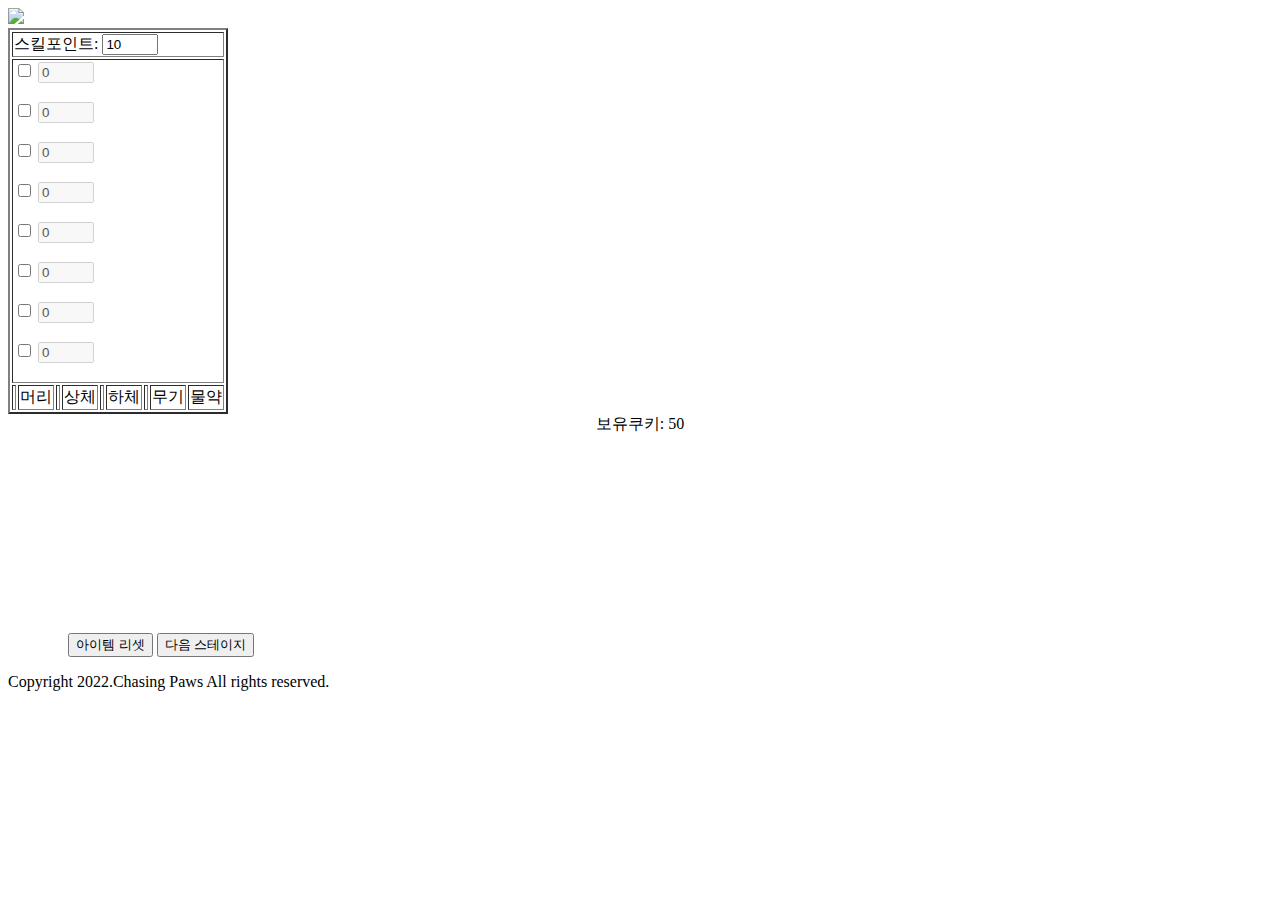
==== commit cbac6e82: "shop.html thymeleaf로 바꿈" ====
--- a/src/main/resources/templates/shop/shop.html
+++ b/src/main/resources/templates/shop/shop.html
@@ -35,20 +35,23 @@
 	}
 
 </style>
-<script type="text/javascript" th:inline="javascript">
+<script type="text/javascript">
 
 //던전 정보 보내기
 //스테이지 넘어갈때마다 dungeon변수에 +해줘서 불러내야할 던전정보 특정하기
     var cookie = 50;
     var stage_val = 1;
+    var skill_point = 10;
+    var tn;
 	$(function(){
 		$('#cookie').html("보유쿠키: " + cookie);
 		$('#total_no').val(skill_point);
 		$('#total_no').attr('max', skill_point);
+        tn= document.getElementById("total_no");
 	})
 
 	var s_val = [];
-
+    /*
 	$("input:checkbox").click(function() {
 	    if ($("input:checkbox:checked").length == 4) {
 	       $("input:checkbox:checked").each(function(i,iVal) {
@@ -56,6 +59,7 @@
 	         });
 	    }
 	 });
+    */
 
    function dungeon(){
 
@@ -79,7 +83,9 @@
          s_num.push($(this).attr('name'));
       });
 
-      jQuery.ajaxSettings.traditional = true;   // 이거 추가 안 하면 parameter 넘어갈 때 %5B%5D가 추가되어서 넘어감
+      //jQuery.ajaxSettings.traditional = true;   // 이거 추가 안 하면 parameter 넘어갈 때 %5B%5D가 추가되어서 넘어감
+      location.href = '../dungeon/dungeon?stage_val=' + stage_val + "&s_idx=" + s_idx + "&s_num=" + s_num + "&s_val=" + s_val;
+      /*
       $.ajax({
          url: '../dungeon/dungeon',
          data: {"stage_val": stage_val, "s_idx": s_idx, "s_num": s_num, "s_val": s_val},
@@ -87,6 +93,7 @@
             $('#disp').html(res_data);
          }
       })
+      */
    }
 
    function item_buy(t){
@@ -260,27 +267,25 @@
    }
 
 </script>
-<script type="text/javascript" th:inline="javascript">
-
-$("input:checkbox").click(function() {
-
-    var max = $("input:checkbox:checked").length >= 4;
-
+<script type="text/javascript">
+
+
+    $(document).on('click','input:checkbox',function(){
+        var max = $("input:checkbox:checked").length >= 4;
        $("input:checkbox").not(":checked").attr("disabled",max);
     });
 
-    var Myelement = document.getElementById('total_no');
-
-    $("input:checkbox").change(function() {
-
+
+
+    $(document).on('change','input:checkbox',function(){
        $(this).siblings().prop('disabled', false);
 
 
-       if (Myelement.value == 0) {
+       if (tn.value == 0) {
           alert('스킬 포인트를 모두 소진하였습니다.');
           $(this).prop("checked", false);
        } else {
-          Myelement.value = Number(Myelement.value) - 1;
+          tn.value = Number(tn.value) - 1;
           Number($(this).next().next().val(Number($(this).next().next().val()) + 1));
        }
 
@@ -296,17 +301,16 @@
                 var temp = 0;
                 temp = Number($(this).next().next().val());
                 console.log(temp);
-                console.log(Number(Myelement.value));
-                Myelement.value = Number(Myelement.value) + temp;
+                console.log(Number(tn.value));
+                tn.value = Number(tn.value) + temp;
                 $(this).next().next().val(0);
              }
 
         });
-
-   });
-
-    $("input[type=number]").bind('keyup input', function(){
-       var num = 0;
+    });
+
+    $(document).on('keyup input','input[type=number]',function(){
+        var num = 0;
        var t_num = 0;
 
        if($(this).val()==0){
@@ -323,30 +327,15 @@
            num = num + Number($(a).val());
         }
 
-       Myelement.value = skill_point - num;
-
-       if (Myelement.value < 0) {
-           Myelement.value++;
+       tn.value = skill_point - num;
+
+       if (tn.value < 0) {
+           tn.value++;
            $(this).val($(this).val() - 1);
            alert('스킬포인트를 모두 소진하였습니다.');
            return false;
         }
-
-
-       ////////////////스킬설명//////////////////////////////////////////////
-       var skill_num = Number( $(this).prev().prev().attr('name') );
-       var damage;
-
-
-       var str1 = $(this).prev().find('span').html().split("의 데미지")[0];
-       var str2 = $(this).prev().find('span').html().split("의 데미지")[1];
-       var str = str1.replace( str1.substring( str1.lastIndexOf(" ")+1, ) , damage);
-      console.log(str);
-      console.log(str2);
-       $(this).prev().find('span').html(str+"의 데미지" +str2);
-       //////////////////////////////////////////////////////////////////////
     });
-    Myelement = document.getElementById('total_no');
 
 </script>
 </head>
@@ -369,7 +358,7 @@
                     <td colspan="10" id="skill_check">
                         <div id="skill_left">
                             <div>
-                                <input id="skill" type="checkbox" th:field="${main_ch.skill[0].s_num}" th:value="${main_ch.skill[0].s_idx}" >
+                                <input id="skill" type="checkbox" th:name="${main_ch.skill[0].s_num}" th:value="${main_ch.skill[0].s_idx}" >
                                 <span class="tooltip" th:text="${main_ch.skill[0].s_name}">
                            <span class="tooltiptext" th:text=${main_ch.skill[0].s_name}></span>
                         </span>
@@ -377,7 +366,7 @@
                             </div>
 
                             <div>
-                                <input id="skill" type="checkbox" th:field="${main_ch.skill[2].s_num}" th:value="${main_ch.skill[2].s_idx}" >
+                                <input id="skill" type="checkbox" th:name="${main_ch.skill[2].s_num}" th:value="${main_ch.skill[2].s_idx}" >
                                 <span class="tooltip" th:text=${main_ch.skill[2].s_name}>
                            <span class="tooltiptext" th:text=${main_ch.skill[0].s_name}></span>
                         </span>
@@ -385,14 +374,14 @@
                             </div>
 
                             <div>
-                                <input id="skill" type="checkbox" th:field="${main_ch.skill[4].s_num}" th:value="${main_ch.skill[4].s_idx}" >
+                                <input id="skill" type="checkbox" th:name="${main_ch.skill[4].s_num}" th:value="${main_ch.skill[4].s_idx}" >
                                 <span class="tooltip" th:text=${main_ch.skill[4].s_name}>
 	                           <span class="tooltiptext" th:text=${main_ch.skill[0].s_name}></span>
 	                        </span>
                                 <input type="number" class="s_n" id="skill_no" name="skill_no3" min="0" max="10" value="0" disabled><br><br>
                             </div>
                             <div>
-                                <input id="skill" type="checkbox" th:field="${main_ch.skill[6].s_num}" th:value="${main_ch.skill[6].s_idx}" >
+                                <input id="skill" type="checkbox" th:name="${main_ch.skill[6].s_num}" th:value="${main_ch.skill[6].s_idx}" >
                                 <span class="tooltip" th:text=${main_ch.skill[6].s_name}>
 	                           <span class="tooltiptext" ${main_ch.skill[6].s_info}></span>
 	                        </span>
@@ -402,28 +391,28 @@
 
                         <div id="skill_right">
                             <div>
-                                <input id="skill" type="checkbox" th:field="${main_ch.skill[1].s_num}" th:value="${main_ch.skill[1].s_idx}" >
+                                <input id="skill" type="checkbox" th:name="${main_ch.skill[1].s_num}" th:value="${main_ch.skill[1].s_idx}" >
                                 <span class="tooltip" th:text=${main_ch.skill[1].s_name}>
 	                           <span class="tooltiptext" ${main_ch.skill[1].s_info}></span>
 	                        </span>
                                 <input type="number" id="skill_no" name="skill_no5" min="0" max="10" value="0" disabled><br><br>
                             </div>
                             <div>
-                                <input id="skill" type="checkbox" th:field="${main_ch.skill[3].s_num}" th:value="${main_ch.skill[3].s_idx}" >
+                                <input id="skill" type="checkbox" th:name="${main_ch.skill[3].s_num}" th:value="${main_ch.skill[3].s_idx}" >
                                 <span class="tooltip" th:text=${main_ch.skill[3].s_name}>
 	                           <span class="tooltiptext" ${main_ch.skill[3].s_info}></span>
 	                        </span>
                                 <input type="number" id="skill_no" name="skill_no6" min="0" max="10" value="0" disabled><br><br>
                             </div>
                             <div>
-                                <input id="skill" type="checkbox" th:field="${main_ch.skill[5].s_num}" th:value="${main_ch.skill[5].s_idx}" >
+                                <input id="skill" type="checkbox" th:name="${main_ch.skill[5].s_num}" th:value="${main_ch.skill[5].s_idx}" >
                                 <span class="tooltip" th:text=${main_ch.skill[5].s_name}>
 	                           <span class="tooltiptext" ${main_ch.skill[5].s_info}></span>
 	                        </span>
                                 <input type="number" id="skill_no" name="skill_no7" min="0" max="10" value="0" disabled><br><br>
                             </div>
                             <div>
-                                <input id="skill" type="checkbox" th:field="${main_ch.skill[7].s_num}" th:value="${main_ch.skill[7].s_idx}" >
+                                <input id="skill" type="checkbox" th:name="${main_ch.skill[7].s_num}" th:value="${main_ch.skill[7].s_idx}" >
                                 <span class="tooltip" th:text=${main_ch.skill[7].s_name}>
 	                           <span class="tooltiptext" ${main_ch.skill[7].s_info}></span>
 	                        </span>
